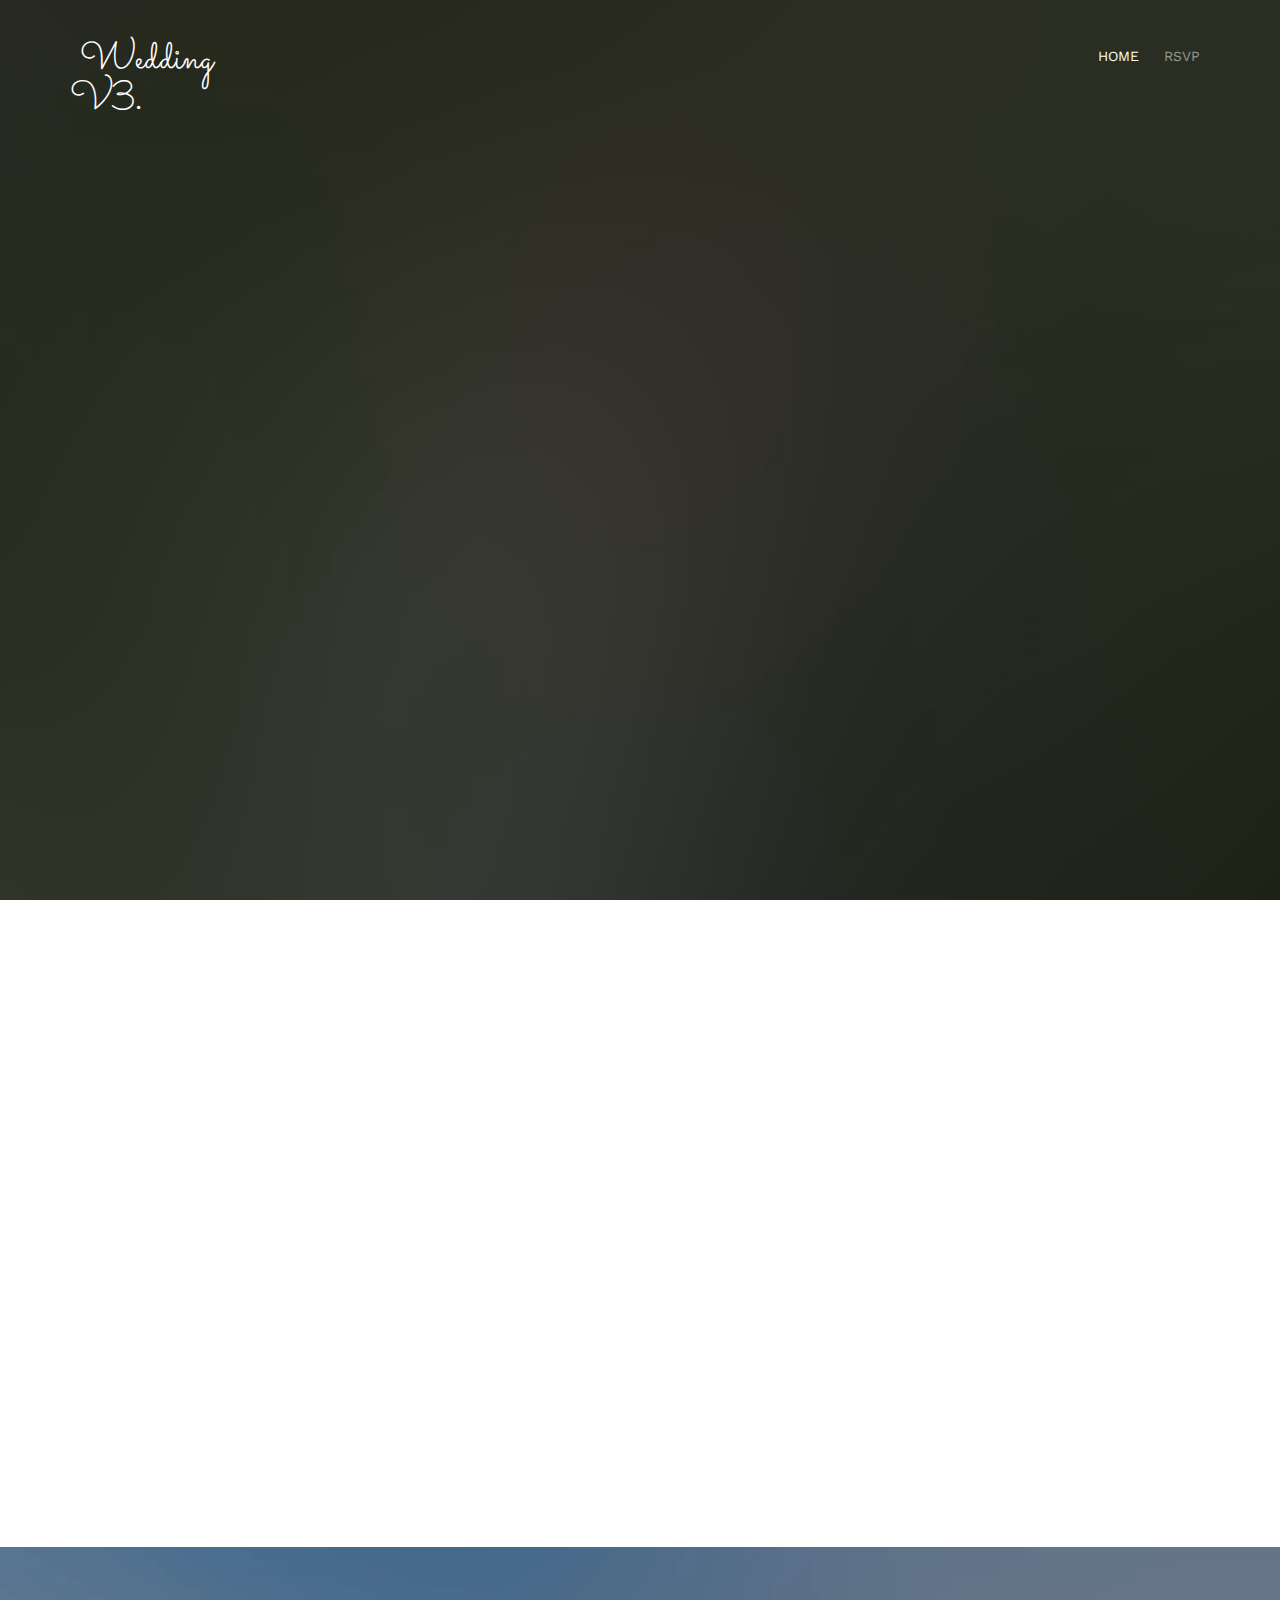
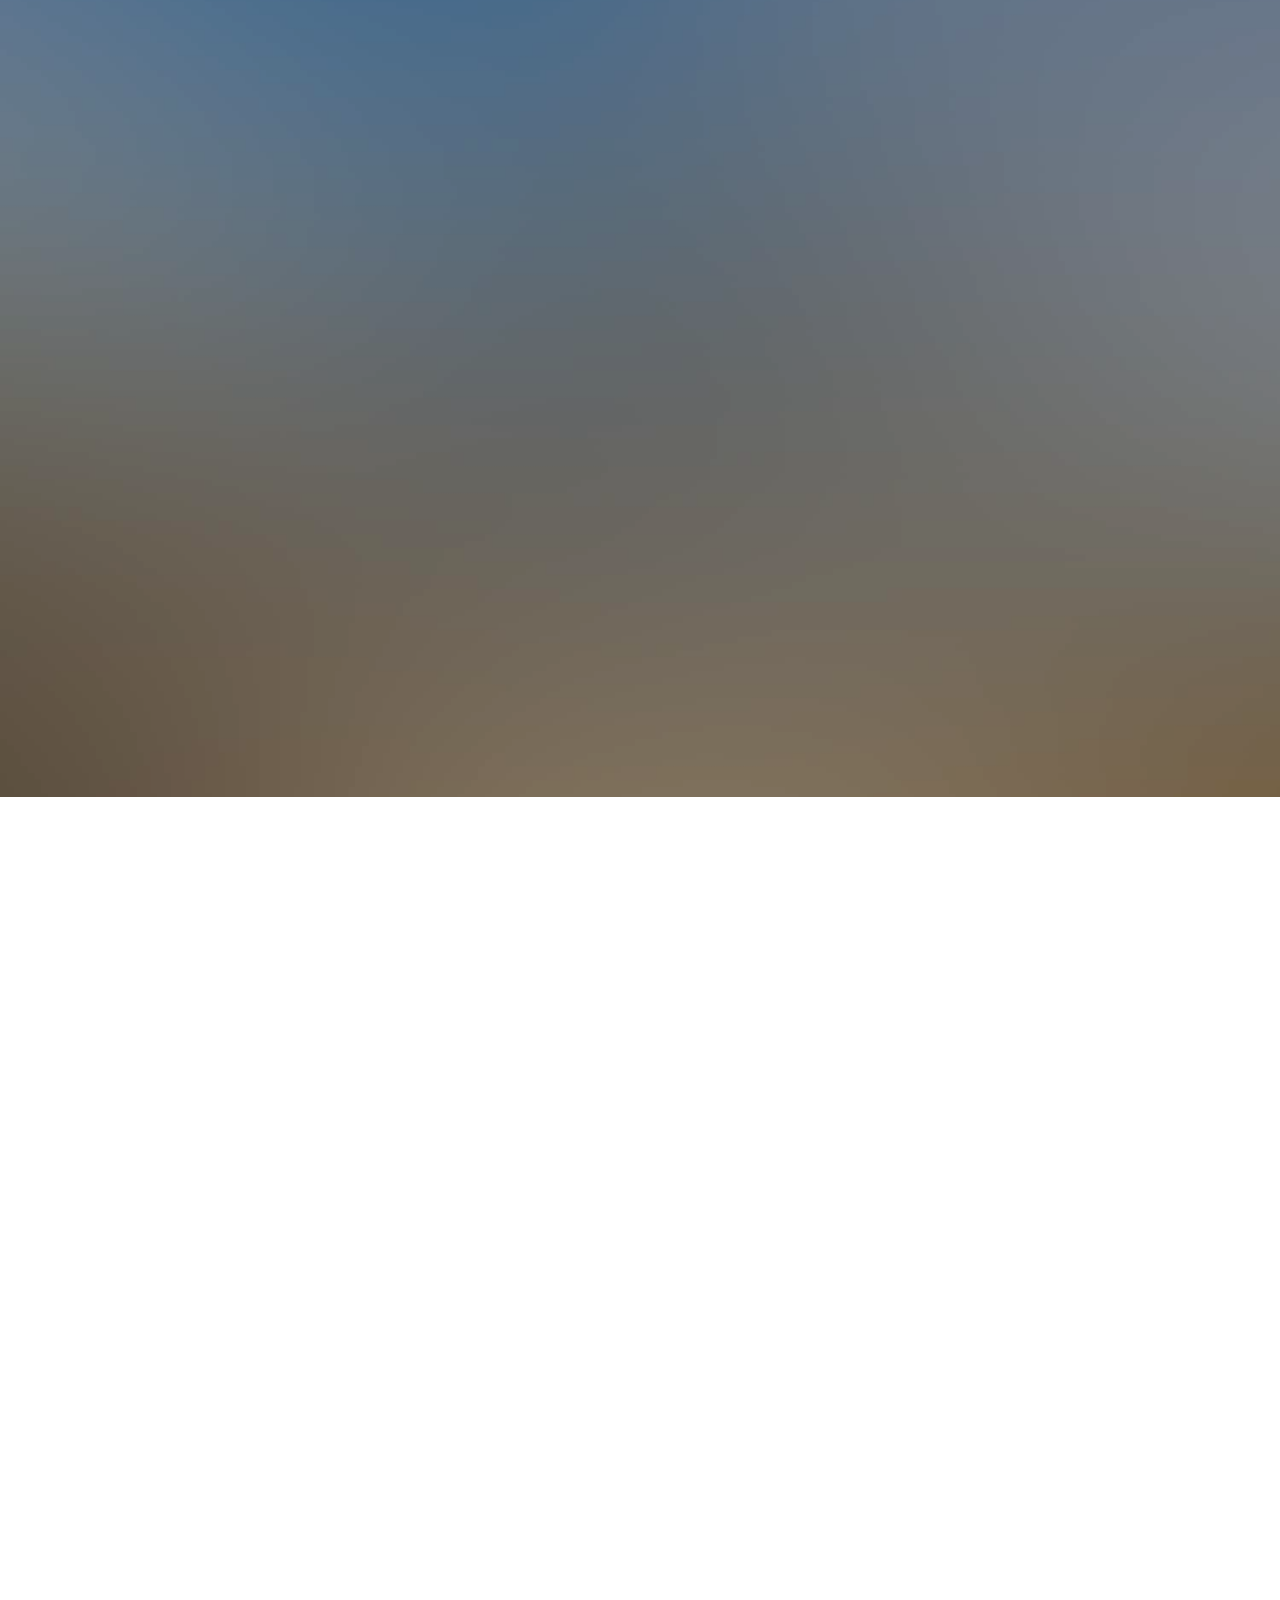
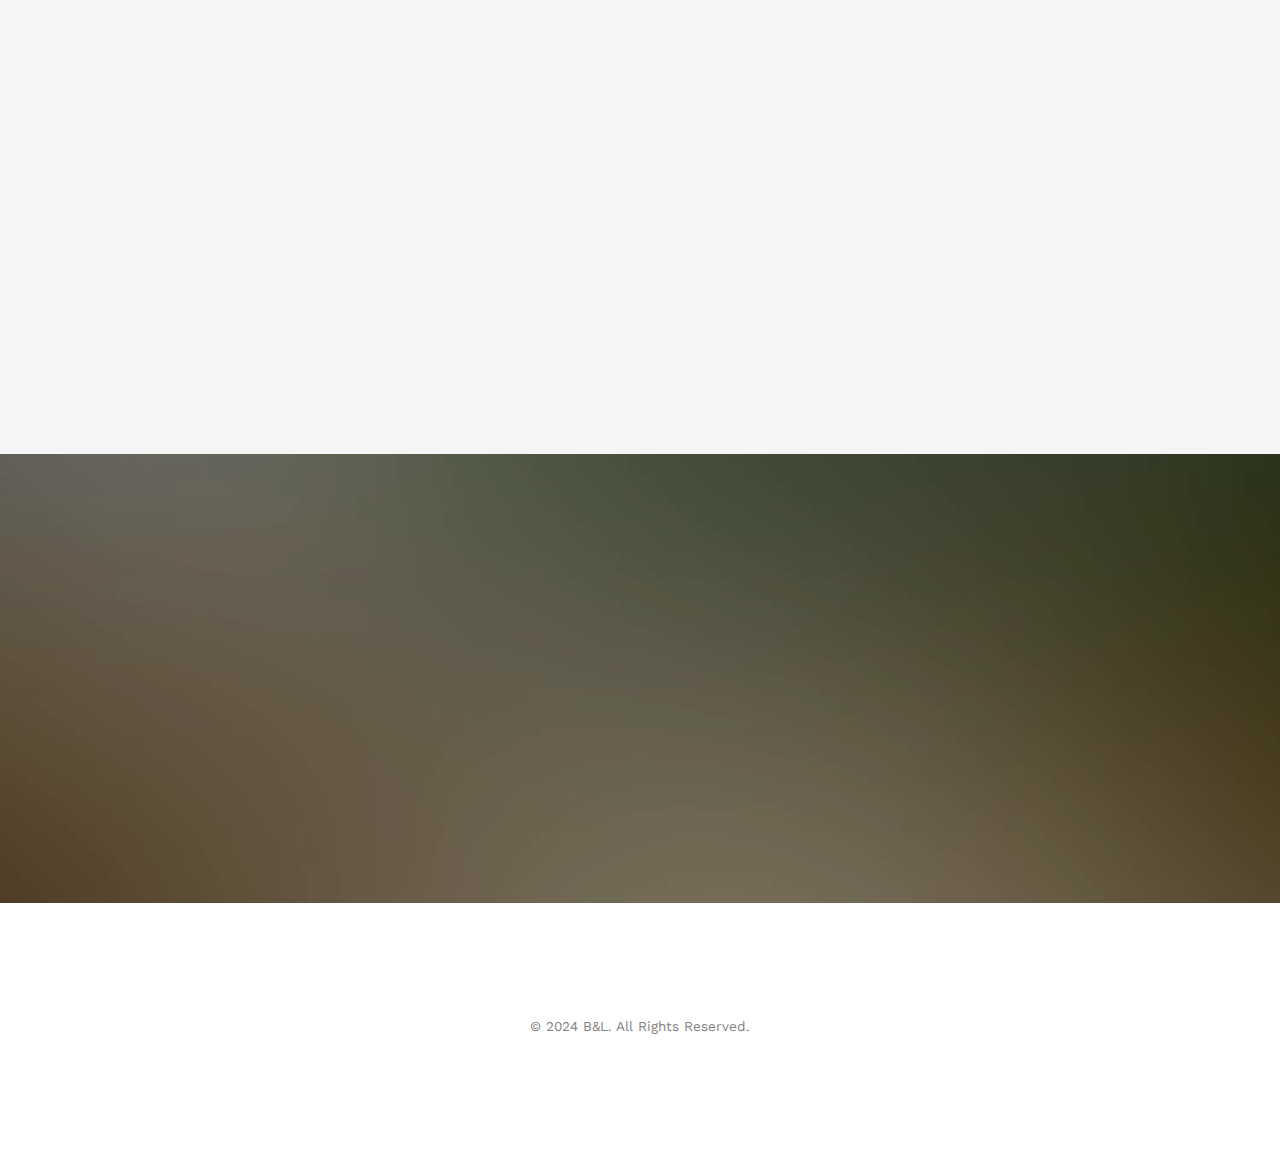
==== index.html @ 255bdff4 "Add files via upload" ====
<!DOCTYPE html>
<!--[if lt IE 7]>      <html class="no-js lt-ie9 lt-ie8 lt-ie7"> <![endif]-->
<!--[if IE 7]>         <html class="no-js lt-ie9 lt-ie8"> <![endif]-->
<!--[if IE 8]>         <html class="no-js lt-ie9"> <![endif]-->
<!--[if gt IE 8]><!--> <html class="no-js"> <!--<![endif]-->
	<head>
	<meta charset="utf-8">
	<meta http-equiv="X-UA-Compatible" content="IE=edge">
	<title>Ben & Laura</title>
	<meta name="viewport" content="width=device-width, initial-scale=1">
	<meta name="description" content="Free HTML5 Template by FREEHTML5.CO" />
	<meta name="keywords" content="free html5, free template, free bootstrap, html5, css3, mobile first, responsive" />
	<meta name="author" content="FREEHTML5.CO" />

  <!-- 
	//////////////////////////////////////////////////////

	FREE HTML5 TEMPLATE 
	DESIGNED & DEVELOPED by FREEHTML5.CO
		
	Website: 		http://freehtml5.co/
	Email: 			info@freehtml5.co
	Twitter: 		http://twitter.com/fh5co
	Facebook: 		https://www.facebook.com/fh5co

	//////////////////////////////////////////////////////
	 -->

  	<!-- Facebook and Twitter integration -->
	<meta property="og:title" content=""/>
	<meta property="og:image" content=""/>
	<meta property="og:url" content=""/>
	<meta property="og:site_name" content=""/>
	<meta property="og:description" content=""/>
	<meta name="twitter:title" content="" />
	<meta name="twitter:image" content="" />
	<meta name="twitter:url" content="" />
	<meta name="twitter:card" content="" />

	<link href='https://fonts.googleapis.com/css?family=Work+Sans:400,300,600,400italic,700' rel='stylesheet' type='text/css'>
	<link href="https://fonts.googleapis.com/css?family=Sacramento" rel="stylesheet">
	
	<!-- Animate.css -->
	<link rel="stylesheet" href="css/animate.css">
	<!-- Icomoon Icon Fonts-->
	<link rel="stylesheet" href="css/icomoon.css">
	<!-- Bootstrap  -->
	<link rel="stylesheet" href="css/bootstrap.css">

	<!-- Magnific Popup -->
	<link rel="stylesheet" href="css/magnific-popup.css">

	<!-- Owl Carousel  -->
	<link rel="stylesheet" href="css/owl.carousel.min.css">
	<link rel="stylesheet" href="css/owl.theme.default.min.css">

	<!-- Theme style  -->
	<link rel="stylesheet" href="css/style.css">

	<!-- Modernizr JS -->
	<script src="js/modernizr-2.6.2.min.js"></script>
	<!-- FOR IE9 below -->
	<!--[if lt IE 9]>
	<script src="js/respond.min.js"></script>
	<![endif]-->

	</head>
	<body>
		
	<div class="fh5co-loader"></div>
	
	<div id="page">
	<nav class="fh5co-nav" role="navigation">
		<div class="container">
			<div class="row">
				<div class="col-xs-2">
					<div id="fh5co-logo"><a href="index.html">Wedding V3<strong>.</strong></a></div>
				</div>
				<div class="col-xs-10 text-right menu-1">
					<ul>
						<li class="active"><a href="index.html">Home</a></li>
						
						<li><a href="contact.html">RSVP</a></li>
					</ul>
				</div>
			</div>
			
		</div>
	</nav>

	<header id="fh5co-header" class="fh5co-cover" role="banner" style="background-image:url(images/img_bg_2.jpg);" data-stellar-background-ratio="0.5">
		<div class="overlay"></div>
		<div class="container">
			<div class="row">
				<div class="col-md-8 col-md-offset-2 text-center">
					<div class="display-t">
						<div class="display-tc animate-box" data-animate-effect="fadeIn">
							<h1>Ben &amp; Laura</h1>
							<h2>We Are Getting Married</h2>
							<h4>Scroll down for more info!<h4>
							
						</div>
					</div>
				</div>
			</div>
		</div>
	</header>

	<div id="fh5co-couple">
		<div class="container">
			<div class="row">
				<div class="col-md-8 col-md-offset-2 text-center fh5co-heading animate-box">
					<h2>You're Invited!</h2>
					<h3>22nd August 2024, GG's Yard, Dumfries, Scotland</h3>
					<p>We invited you to celebrate our wedding</p>
				</div>
			</div>
			<div class="couple-wrap animate-box">
				<div class="couple-half">
					<div class="groom">
						<img src="images/groom.jpg" alt="groom" class="img-responsive">
					</div>
					<div class="desc-groom">
						<h3>Ben Knight</h3>
						<p>Text here</p>
					</div>
				</div>
				<p class="heart text-center"><i class="icon-heart2"></i></p>
				<div class="couple-half">
					<div class="bride">
						<img src="images/bride.jpg" alt="groom" class="img-responsive">
					</div>
					<div class="desc-bride">
						<h3>Laura Rutland</h3>
						<p>Text Here</p>
					</div>
				</div>
			</div>
		</div>
	</div>

	<div id="fh5co-event" class="fh5co-bg" style="background-image:url(images/img_bg_3.jpg);">
		<div class="overlay"></div>
		<div class="container">
			<div class="row">
				<div class="col-md-8 col-md-offset-2 text-center fh5co-heading animate-box">
					<span>Our Day</span>
					<h2>Wedding Events</h2>
				</div>
			</div>
			<div class="row">
				<div class="display-t">
					<div class="display-tc">
						<div class="col-md-10 col-md-offset-1">
							<div class="col-md-6 col-sm-6 text-center">
								<div class="event-wrap animate-box">
									<h3>Main Ceremony</h3>
									<div class="event-col">
										<i class="icon-clock"></i>
										<span>1:00 PM</span>
										<span>6:00 PM</span>
									</div>
									<div class="event-col">
										<i class="icon-calendar"></i>
										<span>Thursday 22</span>
										<span>August, 2024</span>
									</div>
									<p>Text Here</p>
								</div>
							</div>
							<div class="col-md-6 col-sm-6 text-center">
								<div class="event-wrap animate-box">
									<h3>Evening Party</h3>
									<div class="event-col">
										<i class="icon-clock"></i>
										<span>6:00 PM</span>
										<span>Late</span>
									</div>
									<div class="event-col">
										<i class="icon-calendar"></i>
										<span>Thursday 22</span>
										<span>August, 2024</span>
									</div>
									<p>Text here</p>
								</div>
							</div>
						</div>
					</div>
				</div>
			</div>
		</div>
	</div>

	<div id="fh5co-couple-story">
		<div class="container">
			<div class="row">
				<div class="col-md-8 col-md-offset-2 text-center fh5co-heading animate-box">
					<span>We Love Each Other</span>
					<h2>Our Story</h2>
					<p>Text here</p>
				</div>
			</div>
			<div class="row">
				<div class="col-md-12 col-md-offset-0">
					<ul class="timeline animate-box">
						<li class="animate-box">
							<div class="timeline-badge" style="background-image:url(images/couple-1.jpg);"></div>
							<div class="timeline-panel">
								<div class="timeline-heading">
									<h3 class="timeline-title">First We Meet</h3>
									<span class="date">Date</span>
								</div>
								<div class="timeline-body">
									<p>Text here</p>
								</div>
							</div>
						</li>
						<li class="timeline-inverted animate-box">
							<div class="timeline-badge" style="background-image:url(images/couple-2.jpg);"></div>
							<div class="timeline-panel">
								<div class="timeline-heading">
									<h3 class="timeline-title">First Date</h3>
									<span class="date">Date</span>
								</div>
								<div class="timeline-body">
									<p>Text here</p>
								</div>
							</div>
						</li>
						<li class="animate-box">
							<div class="timeline-badge" style="background-image:url(images/couple-3.jpg);"></div>
							<div class="timeline-panel">
								<div class="timeline-heading">
									<h3 class="timeline-title">In A Relationship</h3>
									<span class="date">Date</span>
								</div>
								<div class="timeline-body">
									<p>Text Here</p>
								</div>
							</div>
						</li>
			    	</ul>
				</div>
			</div>
		</div>
	</div>

	<div id="fh5co-gallery" class="fh5co-section-gray">
		<div class="container">
			<div class="row">
				<div class="col-md-8 col-md-offset-2 text-center fh5co-heading animate-box">
					<span>Our Memories</span>
					<h2>Gallery</h2>
					<p>Far far away, behind the word mountains, far from the countries Vokalia and Consonantia, there live the blind texts.</p>
				</div>
			</div>
			<div class="row row-bottom-padded-md">
				<div class="col-md-12">
					<ul id="fh5co-gallery-list">
						
						<li class="one-third animate-box" data-animate-effect="fadeIn" style="background-image: url(images/gallery-1.jpg); "> 
						<a href="images/gallery-1.jpg">
							<div class="case-studies-summary">
								<span>text</span>
								<h2>Two Glas of Juice</h2>
							</div>
						</a>
					</li>
					<li class="one-third animate-box" data-animate-effect="fadeIn" style="background-image: url(images/gallery-2.jpg); ">
						<a href="#" class="color-2">
							<div class="case-studies-summary">
								<span>text</span>
								<h2>Timer starts now!</h2>
							</div>
						</a>
					</li>


					<li class="one-third animate-box" data-animate-effect="fadeIn" style="background-image: url(images/gallery-3.jpg); ">
						<a href="#" class="color-3">
							<div class="case-studies-summary">
								<span>text</span>
								<h2>Beautiful sunset</h2>
							</div>
						</a>
					</li>
					<li class="one-third animate-box" data-animate-effect="fadeIn" style="background-image: url(images/gallery-4.jpg); ">
						<a href="#" class="color-4">
							<div class="case-studies-summary">
								<span>text</span>
								<h2>Company's Conference Room</h2>
							</div>
						</a>
					</li>

						<li class="one-third animate-box" data-animate-effect="fadeIn" style="background-image: url(images/gallery-5.jpg); ">
							<a href="#" class="color-3">
								<div class="case-studies-summary">
									<span>text</span>
									<h2>Useful baskets</h2>
								</div>
							</a>
						</li>
						<li class="one-third animate-box" data-animate-effect="fadeIn" style="background-image: url(images/gallery-6.jpg); ">
							<a href="#" class="color-4">
								<div class="case-studies-summary">
									<span>text</span>
									<h2>Skater man in the road</h2>
								</div>
							</a>
						</li>

						<li class="one-third animate-box" data-animate-effect="fadeIn" style="background-image: url(images/gallery-7.jpg); ">
							<a href="#" class="color-4">
								<div class="case-studies-summary">
									<span>text</span>
									<h2>Two Glas of Juice</h2>
								</div>
							</a>
						</li>

						<li class="one-third animate-box" data-animate-effect="fadeIn" style="background-image: url(images/gallery-8.jpg); "> 
							<a href="#" class="color-5">
								<div class="case-studies-summary">
									<span>text</span>
									<h2>Timer starts now!</h2>
								</div>
							</a>
						</li>
						<li class="one-third animate-box" data-animate-effect="fadeIn" style="background-image: url(images/gallery-9.jpg); ">
							<a href="#" class="color-6">
								<div class="case-studies-summary">
									<span>text</span>
									<h2>Beautiful sunset</h2>
								</div>
							</a>
						</li>
					</ul>		
				</div>
			</div>
		</div>
	</div>

	

	

	


	<div id="fh5co-started" class="fh5co-bg" style="background-image:url(images/img_bg_4.jpg);">
		<div class="overlay"></div>
		<div class="container">
			<div class="row animate-box">
				<div class="col-md-8 col-md-offset-2 text-center fh5co-heading">
					<h2>Are You Attending?</h2>
					<p>Please RSVP to let us know you're coming!</p>
				</div>
			</div>
			<div class="row animate-box">
				<div class="col-md-10 col-md-offset-1">
					<form class="form-inline">
												
						<div >
							 <a href="contact.html" class="btn btn-default btn-block">RSVP</a>
							
						</div>
					</form>
				</div>
			</div>
		</div>
	</div>

	<footer id="fh5co-footer" role="contentinfo">
		<div class="container">

			<div class="row copyright">
				<div class="col-md-12 text-center">
					<p>
						<small class="block">&copy; 2024 B&L. All Rights Reserved.</small> 
						
					</p>
					
				</div>
			</div>

		</div>
	</footer>
	</div>

	<div class="gototop js-top">
		<a href="#" class="js-gotop"><i class="icon-arrow-up"></i></a>
	</div>
	
	<!-- jQuery -->
	<script src="js/jquery.min.js"></script>
	<!-- jQuery Easing -->
	<script src="js/jquery.easing.1.3.js"></script>
	<!-- Bootstrap -->
	<script src="js/bootstrap.min.js"></script>
	<!-- Waypoints -->
	<script src="js/jquery.waypoints.min.js"></script>
	<!-- Carousel -->
	<script src="js/owl.carousel.min.js"></script>
	<!-- countTo -->
	<script src="js/jquery.countTo.js"></script>

	<!-- Stellar -->
	<script src="js/jquery.stellar.min.js"></script>
	<!-- Magnific Popup -->
	<script src="js/jquery.magnific-popup.min.js"></script>
	<script src="js/magnific-popup-options.js"></script>

	<!-- // <script src="https://cdnjs.cloudflare.com/ajax/libs/prism/0.0.1/prism.min.js"></script> -->
	<script src="js/simplyCountdown.js"></script>
	<!-- Main -->
	<script src="js/main.js"></script>

	<script>
    var d = new Date(new Date().getTime() + 200 * 120 * 120 * 2000);

    // default example
    simplyCountdown('.simply-countdown-one', {
        year: d.getFullYear(),
        month: d.getMonth() + 1,
        day: d.getDate()
    });

    //jQuery example
    $('#simply-countdown-losange').simplyCountdown({
        year: d.getFullYear(),
        month: d.getMonth() + 1,
        day: d.getDate(),
        enableUtc: false
    });
</script>

	</body>
</html>
---- css/icomoon.css ----
@font-face {
  font-family: 'icomoon';
  src:  url('../fonts/icomoon/icomoon.eot?6iuir');
  src:  url('../fonts/icomoon/icomoon.eot?6iuir#iefix') format('embedded-opentype'),
    url('../fonts/icomoon/icomoon.ttf?6iuir') format('truetype'),
    url('../fonts/icomoon/icomoon.woff?6iuir') format('woff'),
    url('../fonts/icomoon/icomoon.svg?6iuir#icomoon') format('svg');
  font-weight: normal;
  font-style: normal;
}

[class^="icon-"], [class*=" icon-"] {
  /* use !important to prevent issues with browser extensions that change fonts */
  font-family: 'icomoon' !important;
  speak: none;
  font-style: normal;
  font-weight: normal;
  font-variant: normal;
  text-transform: none;
  line-height: 1;

  /* Better Font Rendering =========== */
  -webkit-font-smoothing: antialiased;
  -moz-osx-font-smoothing: grayscale;
}

.icon-eye:before {
  content: "\e000";
}
.icon-paper-clip:before {
  content: "\e001";
}
.icon-mail:before {
  content: "\e002";
}
.icon-toggle:before {
  content: "\e003";
}
.icon-layout:before {
  content: "\e004";
}
.icon-link:before {
  content: "\e005";
}
.icon-bell:before {
  content: "\e006";
}
.icon-lock:before {
  content: "\e007";
}
.icon-unlock:before {
  content: "\e008";
}
.icon-ribbon:before {
  content: "\e009";
}
.icon-image:before {
  content: "\e010";
}
.icon-signal:before {
  content: "\e011";
}
.icon-target:before {
  content: "\e012";
}
.icon-clipboard:before {
  content: "\e013";
}
.icon-clock:before {
  content: "\e014";
}
.icon-watch:before {
  content: "\e015";
}
.icon-air-play:before {
  content: "\e016";
}
.icon-camera:before {
  content: "\e017";
}
.icon-video:before {
  content: "\e018";
}
.icon-disc:before {
  content: "\e019";
}
.icon-printer:before {
  content: "\e020";
}
.icon-monitor:before {
  content: "\e021";
}
.icon-server:before {
  content: "\e022";
}
.icon-cog:before {
  content: "\e023";
}
.icon-heart:before {
  content: "\e024";
}
.icon-paragraph:before {
  content: "\e025";
}
.icon-align-justify:before {
  content: "\e026";
}
.icon-align-left:before {
  content: "\e027";
}
.icon-align-center:before {
  content: "\e028";
}
.icon-align-right:before {
  content: "\e029";
}
.icon-book:before {
  content: "\e030";
}
.icon-layers:before {
  content: "\e031";
}
.icon-stack:before {
  content: "\e032";
}
.icon-stack-2:before {
  content: "\e033";
}
.icon-paper:before {
  content: "\e034";
}
.icon-paper-stack:before {
  content: "\e035";
}
.icon-search:before {
  content: "\e036";
}
.icon-zoom-in:before {
  content: "\e037";
}
.icon-zoom-out:before {
  content: "\e038";
}
.icon-reply:before {
  content: "\e039";
}
.icon-circle-plus:before {
  content: "\e040";
}
.icon-circle-minus:before {
  content: "\e041";
}
.icon-circle-check:before {
  content: "\e042";
}
.icon-circle-cross:before {
  content: "\e043";
}
.icon-square-plus:before {
  content: "\e044";
}
.icon-square-minus:before {
  content: "\e045";
}
.icon-square-check:before {
  content: "\e046";
}
.icon-square-cross:before {
  content: "\e047";
}
.icon-microphone:before {
  content: "\e048";
}
.icon-record:before {
  content: "\e049";
}
.icon-skip-back:before {
  content: "\e050";
}
.icon-rewind:before {
  content: "\e051";
}
.icon-play:before {
  content: "\e052";
}
.icon-pause:before {
  content: "\e053";
}
.icon-stop:before {
  content: "\e054";
}
.icon-fast-forward:before {
  content: "\e055";
}
.icon-skip-forward:before {
  content: "\e056";
}
.icon-shuffle:before {
  content: "\e057";
}
.icon-repeat:before {
  content: "\e058";
}
.icon-folder:before {
  content: "\e059";
}
.icon-umbrella:before {
  content: "\e060";
}
.icon-moon:before {
  content: "\e061";
}
.icon-thermometer:before {
  content: "\e062";
}
.icon-drop:before {
  content: "\e063";
}
.icon-sun:before {
  content: "\e064";
}
.icon-cloud:before {
  content: "\e065";
}
.icon-cloud-upload:before {
  content: "\e066";
}
.icon-cloud-download:before {
  content: "\e067";
}
.icon-upload:before {
  content: "\e068";
}
.icon-download:before {
  content: "\e069";
}
.icon-location:before {
  content: "\e070";
}
.icon-location-2:before {
  content: "\e071";
}
.icon-map:before {
  content: "\e072";
}
.icon-battery:before {
  content: "\e073";
}
.icon-head:before {
  content: "\e074";
}
.icon-briefcase:before {
  content: "\e075";
}
.icon-speech-bubble:before {
  content: "\e076";
}
.icon-anchor:before {
  content: "\e077";
}
.icon-globe:before {
  content: "\e078";
}
.icon-box:before {
  content: "\e079";
}
.icon-reload:before {
  content: "\e080";
}
.icon-share:before {
  content: "\e081";
}
.icon-marquee:before {
  content: "\e082";
}
.icon-marquee-plus:before {
  content: "\e083";
}
.icon-marquee-minus:before {
  content: "\e084";
}
.icon-tag:before {
  content: "\e085";
}
.icon-power:before {
  content: "\e086";
}
.icon-command:before {
  content: "\e087";
}
.icon-alt:before {
  content: "\e088";
}
.icon-esc:before {
  content: "\e089";
}
.icon-bar-graph:before {
  content: "\e090";
}
.icon-bar-graph-2:before {
  content: "\e091";
}
.icon-pie-graph:before {
  content: "\e092";
}
.icon-star:before {
  content: "\e093";
}
.icon-arrow-left:before {
  content: "\e094";
}
.icon-arrow-right:before {
  content: "\e095";
}
.icon-arrow-up:before {
  content: "\e096";
}
.icon-arrow-down:before {
  content: "\e097";
}
.icon-volume:before {
  content: "\e098";
}
.icon-mute:before {
  content: "\e099";
}
.icon-content-right:before {
  content: "\e100";
}
.icon-content-left:before {
  content: "\e101";
}
.icon-grid:before {
  content: "\e102";
}
.icon-grid-2:before {
  content: "\e103";
}
.icon-columns:before {
  content: "\e104";
}
.icon-loader:before {
  content: "\e105";
}
.icon-bag:before {
  content: "\e106";
}
.icon-ban:before {
  content: "\e107";
}
.icon-flag:before {
  content: "\e108";
}
.icon-trash:before {
  content: "\e109";
}
.icon-expand:before {
  content: "\e110";
}
.icon-contract:before {
  content: "\e111";
}
.icon-maximize:before {
  content: "\e112";
}
.icon-minimize:before {
  content: "\e113";
}
.icon-plus:before {
  content: "\e114";
}
.icon-minus:before {
  content: "\e115";
}
.icon-check:before {
  content: "\e116";
}
.icon-cross:before {
  content: "\e117";
}
.icon-move:before {
  content: "\e118";
}
.icon-delete:before {
  content: "\e119";
}
.icon-menu:before {
  content: "\e120";
}
.icon-archive:before {
  content: "\e121";
}
.icon-inbox:before {
  content: "\e122";
}
.icon-outbox:before {
  content: "\e123";
}
.icon-file:before {
  content: "\e124";
}
.icon-file-add:before {
  content: "\e125";
}
.icon-file-subtract:before {
  content: "\e126";
}
.icon-help:before {
  content: "\e127";
}
.icon-open:before {
  content: "\e128";
}
.icon-ellipsis:before {
  content: "\e129";
}
.icon-add-to-list:before {
  content: "\e900";
}
.icon-classic-computer:before {
  content: "\e901";
}
.icon-controller-fast-backward:before {
  content: "\e902";
}
.icon-creative-commons-attribution:before {
  content: "\e903";
}
.icon-creative-commons-noderivs:before {
  content: "\e904";
}
.icon-creative-commons-noncommercial-eu:before {
  content: "\e905";
}
.icon-creative-commons-noncommercial-us:before {
  content: "\e906";
}
.icon-creative-commons-public-domain:before {
  content: "\e907";
}
.icon-creative-commons-remix:before {
  content: "\e908";
}
.icon-creative-commons-share:before {
  content: "\e909";
}
.icon-creative-commons-sharealike:before {
  content: "\e90a";
}
.icon-creative-commons:before {
  content: "\e90b";
}
.icon-document-landscape:before {
  content: "\e90c";
}
.icon-remove-user:before {
  content: "\e90d";
}
.icon-warning:before {
  content: "\e90e";
}
.icon-arrow-bold-down:before {
  content: "\e90f";
}
.icon-arrow-bold-left:before {
  content: "\e910";
}
.icon-arrow-bold-right:before {
  content: "\e911";
}
.icon-arrow-bold-up:before {
  content: "\e912";
}
.icon-arrow-down2:before {
  content: "\e913";
}
.icon-arrow-left2:before {
  content: "\e914";
}
.icon-arrow-long-down:before {
  content: "\e915";
}
.icon-arrow-long-left:before {
  content: "\e916";
}
.icon-arrow-long-right:before {
  content: "\e917";
}
.icon-arrow-long-up:before {
  content: "\e918";
}
.icon-arrow-right2:before {
  content: "\e919";
}
.icon-arrow-up2:before {
  content: "\e91a";
}
.icon-arrow-with-circle-down:before {
  content: "\e91b";
}
.icon-arrow-with-circle-left:before {
  content: "\e91c";
}
.icon-arrow-with-circle-right:before {
  content: "\e91d";
}
.icon-arrow-with-circle-up:before {
  content: "\e91e";
}
.icon-bookmark:before {
  content: "\e91f";
}
.icon-bookmarks:before {
  content: "\e920";
}
.icon-chevron-down:before {
  content: "\e921";
}
.icon-chevron-left:before {
  content: "\e922";
}
.icon-chevron-right:before {
  content: "\e923";
}
.icon-chevron-small-down:before {
  content: "\e924";
}
.icon-chevron-small-left:before {
  content: "\e925";
}
.icon-chevron-small-right:before {
  content: "\e926";
}
.icon-chevron-small-up:before {
  content: "\e927";
}
.icon-chevron-thin-down:before {
  content: "\e928";
}
.icon-chevron-thin-left:before {
  content: "\e929";
}
.icon-chevron-thin-right:before {
  content: "\e92a";
}
.icon-chevron-thin-up:before {
  content: "\e92b";
}
.icon-chevron-up:before {
  content: "\e92c";
}
.icon-chevron-with-circle-down:before {
  content: "\e92d";
}
.icon-chevron-with-circle-left:before {
  content: "\e92e";
}
.icon-chevron-with-circle-right:before {
  content: "\e92f";
}
.icon-chevron-with-circle-up:before {
  content: "\e930";
}
.icon-cloud2:before {
  content: "\e931";
}
.icon-controller-fast-forward:before {
  content: "\e932";
}
.icon-controller-jump-to-start:before {
  content: "\e933";
}
.icon-controller-next:before {
  content: "\e934";
}
.icon-controller-paus:before {
  content: "\e935";
}
.icon-controller-play:before {
  content: "\e936";
}
.icon-controller-record:before {
  content: "\e937";
}
.icon-controller-stop:before {
  content: "\e938";
}
.icon-controller-volume:before {
  content: "\e939";
}
.icon-dot-single:before {
  content: "\e93a";
}
.icon-dots-three-horizontal:before {
  content: "\e93b";
}
.icon-dots-three-vertical:before {
  content: "\e93c";
}
.icon-dots-two-horizontal:before {
  content: "\e93d";
}
.icon-dots-two-vertical:before {
  content: "\e93e";
}
.icon-download2:before {
  content: "\e93f";
}
.icon-emoji-flirt:before {
  content: "\e940";
}
.icon-flow-branch:before {
  content: "\e941";
}
.icon-flow-cascade:before {
  content: "\e942";
}
.icon-flow-line:before {
  content: "\e943";
}
.icon-flow-parallel:before {
  content: "\e944";
}
.icon-flow-tree:before {
  content: "\e945";
}
.icon-install:before {
  content: "\e946";
}
.icon-layers2:before {
  content: "\e947";
}
.icon-open-book:before {
  content: "\e948";
}
.icon-resize-100:before {
  content: "\e949";
}
.icon-resize-full-screen:before {
  content: "\e94a";
}
.icon-save:before {
  content: "\e94b";
}
.icon-select-arrows:before {
  content: "\e94c";
}
.icon-sound-mute:before {
  content: "\e94d";
}
.icon-sound:before {
  content: "\e94e";
}
.icon-trash2:before {
  content: "\e94f";
}
.icon-triangle-down:before {
  content: "\e950";
}
.icon-triangle-left:before {
  content: "\e951";
}
.icon-triangle-right:before {
  content: "\e952";
}
.icon-triangle-up:before {
  content: "\e953";
}
.icon-uninstall:before {
  content: "\e954";
}
.icon-upload-to-cloud:before {
  content: "\e955";
}
.icon-upload2:before {
  content: "\e956";
}
.icon-add-user:before {
  content: "\e957";
}
.icon-address:before {
  content: "\e958";
}
.icon-adjust:before {
  content: "\e959";
}
.icon-air:before {
  content: "\e95a";
}
.icon-aircraft-landing:before {
  content: "\e95b";
}
.icon-aircraft-take-off:before {
  content: "\e95c";
}
.icon-aircraft:before {
  content: "\e95d";
}
.icon-align-bottom:before {
  content: "\e95e";
}
.icon-align-horizontal-middle:before {
  content: "\e95f";
}
.icon-align-left2:before {
  content: "\e960";
}
.icon-align-right2:before {
  content: "\e961";
}
.icon-align-top:before {
  content: "\e962";
}
.icon-align-vertical-middle:before {
  content: "\e963";
}
.icon-archive2:before {
  content: "\e964";
}
.icon-area-graph:before {
  content: "\e965";
}
.icon-attachment:before {
  content: "\e966";
}
.icon-awareness-ribbon:before {
  content: "\e967";
}
.icon-back-in-time:before {
  content: "\e968";
}
.icon-back:before {
  content: "\e969";
}
.icon-bar-graph2:before {
  content: "\e96a";
}
.icon-battery2:before {
  content: "\e96b";
}
.icon-beamed-note:before {
  content: "\e96c";
}
.icon-bell2:before {
  content: "\e96d";
}
.icon-blackboard:before {
  content: "\e96e";
}
.icon-block:before {
  content: "\e96f";
}
.icon-book2:before {
  content: "\e970";
}
.icon-bowl:before {
  content: "\e971";
}
.icon-box2:before {
  content: "\e972";
}
.icon-briefcase2:before {
  content: "\e973";
}
.icon-browser:before {
  content: "\e974";
}
.icon-brush:before {
  content: "\e975";
}
.icon-bucket:before {
  content: "\e976";
}
.icon-cake:before {
  content: "\e977";
}
.icon-calculator:before {
  content: "\e978";
}
.icon-calendar:before {
  content: "\e979";
}
.icon-camera2:before {
  content: "\e97a";
}
.icon-ccw:before {
  content: "\e97b";
}
.icon-chat:before {
  content: "\e97c";
}
.icon-check2:before {
  content: "\e97d";
}
.icon-circle-with-cross:before {
  content: "\e97e";
}
.icon-circle-with-minus:before {
  content: "\e97f";
}
.icon-circle-with-plus:before {
  content: "\e980";
}
.icon-circle:before {
  content: "\e981";
}
.icon-circular-graph:before {
  content: "\e982";
}
.icon-clapperboard:before {
  content: "\e983";
}
.icon-clipboard2:before {
  content: "\e984";
}
.icon-clock2:before {
  content: "\e985";
}
.icon-code:before {
  content: "\e986";
}
.icon-cog2:before {
  content: "\e987";
}
.icon-colours:before {
  content: "\e988";
}
.icon-compass:before {
  content: "\e989";
}
.icon-copy:before {
  content: "\e98a";
}
.icon-credit-card:before {
  content: "\e98b";
}
.icon-credit:before {
  content: "\e98c";
}
.icon-cross2:before {
  content: "\e98d";
}
.icon-cup:before {
  content: "\e98e";
}
.icon-cw:before {
  content: "\e98f";
}
.icon-cycle:before {
  content: "\e990";
}
.icon-database:before {
  content: "\e991";
}
.icon-dial-pad:before {
  content: "\e992";
}
.icon-direction:before {
  content: "\e993";
}
.icon-document:before {
  content: "\e994";
}
.icon-documents:before {
  content: "\e995";
}
.icon-drink:before {
  content: "\e996";
}
.icon-drive:before {
  content: "\e997";
}
.icon-drop2:before {
  content: "\e998";
}
.icon-edit:before {
  content: "\e999";
}
.icon-email:before {
  content: "\e99a";
}
.icon-emoji-happy:before {
  content: "\e99b";
}
.icon-emoji-neutral:before {
  content: "\e99c";
}
.icon-emoji-sad:before {
  content: "\e99d";
}
.icon-erase:before {
  content: "\e99e";
}
.icon-eraser:before {
  content: "\e99f";
}
.icon-export:before {
  content: "\e9a0";
}
.icon-eye2:before {
  content: "\e9a1";
}
.icon-feather:before {
  content: "\e9a2";
}
.icon-flag2:before {
  content: "\e9a3";
}
.icon-flash:before {
  content: "\e9a4";
}
.icon-flashlight:before {
  content: "\e9a5";
}
.icon-flat-brush:before {
  content: "\e9a6";
}
.icon-folder-images:before {
  content: "\e9a7";
}
.icon-folder-music:before {
  content: "\e9a8";
}
.icon-folder-video:before {
  content: "\e9a9";
}
.icon-folder2:before {
  content: "\e9aa";
}
.icon-forward:before {
  content: "\e9ab";
}
.icon-funnel:before {
  content: "\e9ac";
}
.icon-game-controller:before {
  content: "\e9ad";
}
.icon-gauge:before {
  content: "\e9ae";
}
.icon-globe2:before {
  content: "\e9af";
}
.icon-graduation-cap:before {
  content: "\e9b0";
}
.icon-grid2:before {
  content: "\e9b1";
}
.icon-hair-cross:before {
  content: "\e9b2";
}
.icon-hand:before {
  content: "\e9b3";
}
.icon-heart-outlined:before {
  content: "\e9b4";
}
.icon-heart2:before {
  content: "\e9b5";
}
.icon-help-with-circle:before {
  content: "\e9b6";
}
.icon-help2:before {
  content: "\e9b7";
}
.icon-home:before {
  content: "\e9b8";
}
.icon-hour-glass:before {
  content: "\e9b9";
}
.icon-image-inverted:before {
  content: "\e9ba";
}
.icon-image2:before {
  content: "\e9bb";
}
.icon-images:before {
  content: "\e9bc";
}
.icon-inbox2:before {
  content: "\e9bd";
}
.icon-infinity:before {
  content: "\e9be";
}
.icon-info-with-circle:before {
  content: "\e9bf";
}
.icon-info:before {
  content: "\e9c0";
}
.icon-key:before {
  content: "\e9c1";
}
.icon-keyboard:before {
  content: "\e9c2";
}
.icon-lab-flask:before {
  content: "\e9c3";
}
.icon-landline:before {
  content: "\e9c4";
}
.icon-language:before {
  content: "\e9c5";
}
.icon-laptop:before {
  content: "\e9c6";
}
.icon-leaf:before {
  content: "\e9c7";
}
.icon-level-down:before {
  content: "\e9c8";
}
.icon-level-up:before {
  content: "\e9c9";
}
.icon-lifebuoy:before {
  content: "\e9ca";
}
.icon-light-bulb:before {
  content: "\e9cb";
}
.icon-light-down:before {
  content: "\e9cc";
}
.icon-light-up:before {
  content: "\e9cd";
}
.icon-line-graph:before {
  content: "\e9ce";
}
.icon-link2:before {
  content: "\e9cf";
}
.icon-list:before {
  content: "\e9d0";
}
.icon-location-pin:before {
  content: "\e9d1";
}
.icon-location2:before {
  content: "\e9d2";
}
.icon-lock-open:before {
  content: "\e9d3";
}
.icon-lock2:before {
  content: "\e9d4";
}
.icon-log-out:before {
  content: "\e9d5";
}
.icon-login:before {
  content: "\e9d6";
}
.icon-loop:before {
  content: "\e9d7";
}
.icon-magnet:before {
  content: "\e9d8";
}
.icon-magnifying-glass:before {
  content: "\e9d9";
}
.icon-mail2:before {
  content: "\e9da";
}
.icon-man:before {
  content: "\e9db";
}
.icon-map2:before {
  content: "\e9dc";
}
.icon-mask:before {
  content: "\e9dd";
}
.icon-medal:before {
  content: "\e9de";
}
.icon-megaphone:before {
  content: "\e9df";
}
.icon-menu2:before {
  content: "\e9e0";
}
.icon-message:before {
  content: "\e9e1";
}
.icon-mic:before {
  content: "\e9e2";
}
.icon-minus2:before {
  content: "\e9e3";
}
.icon-mobile:before {
  content: "\e9e4";
}
.icon-modern-mic:before {
  content: "\e9e5";
}
.icon-moon2:before {
  content: "\e9e6";
}
.icon-mouse:before {
  content: "\e9e7";
}
.icon-music:before {
  content: "\e9e8";
}
.icon-network:before {
  content: "\e9e9";
}
.icon-new-message:before {
  content: "\e9ea";
}
.icon-new:before {
  content: "\e9eb";
}
.icon-news:before {
  content: "\e9ec";
}
.icon-note:before {
  content: "\e9ed";
}
.icon-notification:before {
  content: "\e9ee";
}
.icon-old-mobile:before {
  content: "\e9ef";
}
.icon-old-phone:before {
  content: "\e9f0";
}
.icon-palette:before {
  content: "\e9f1";
}
.icon-paper-plane:before {
  content: "\e9f2";
}
.icon-pencil:before {
  content: "\e9f3";
}
.icon-phone:before {
  content: "\e9f4";
}
.icon-pie-chart:before {
  content: "\e9f5";
}
.icon-pin:before {
  content: "\e9f6";
}
.icon-plus2:before {
  content: "\e9f7";
}
.icon-popup:before {
  content: "\e9f8";
}
.icon-power-plug:before {
  content: "\e9f9";
}
.icon-price-ribbon:before {
  content: "\e9fa";
}
.icon-price-tag:before {
  content: "\e9fb";
}
.icon-print:before {
  content: "\e9fc";
}
.icon-progress-empty:before {
  content: "\e9fd";
}
.icon-progress-full:before {
  content: "\e9fe";
}
.icon-progress-one:before {
  content: "\e9ff";
}
.icon-progress-two:before {
  content: "\ea00";
}
.icon-publish:before {
  content: "\ea01";
}
.icon-quote:before {
  content: "\ea02";
}
.icon-radio:before {
  content: "\ea03";
}
.icon-reply-all:before {
  content: "\ea04";
}
.icon-reply2:before {
  content: "\ea05";
}
.icon-retweet:before {
  content: "\ea06";
}
.icon-rocket:before {
  content: "\ea07";
}
.icon-round-brush:before {
  content: "\ea08";
}
.icon-rss:before {
  content: "\ea09";
}
.icon-ruler:before {
  content: "\ea0a";
}
.icon-scissors:before {
  content: "\ea0b";
}
.icon-share-alternitive:before {
  content: "\ea0c";
}
.icon-share2:before {
  content: "\ea0d";
}
.icon-shareable:before {
  content: "\ea0e";
}
.icon-shield:before {
  content: "\ea0f";
}
.icon-shop:before {
  content: "\ea10";
}
.icon-shopping-bag:before {
  content: "\ea11";
}
.icon-shopping-basket:before {
  content: "\ea12";
}
.icon-shopping-cart:before {
  content: "\ea13";
}
.icon-shuffle2:before {
  content: "\ea14";
}
.icon-signal2:before {
  content: "\ea15";
}
.icon-sound-mix:before {
  content: "\ea16";
}
.icon-sports-club:before {
  content: "\ea17";
}
.icon-spreadsheet:before {
  content: "\ea18";
}
.icon-squared-cross:before {
  content: "\ea19";
}
.icon-squared-minus:before {
  content: "\ea1a";
}
.icon-squared-plus:before {
  content: "\ea1b";
}
.icon-star-outlined:before {
  content: "\ea1c";
}
.icon-star2:before {
  content: "\ea1d";
}
.icon-stopwatch:before {
  content: "\ea1e";
}
.icon-suitcase:before {
  content: "\ea1f";
}
.icon-swap:before {
  content: "\ea20";
}
.icon-sweden:before {
  content: "\ea21";
}
.icon-switch:before {
  content: "\ea22";
}
.icon-tablet:before {
  content: "\ea23";
}
.icon-tag2:before {
  content: "\ea24";
}
.icon-text-document-inverted:before {
  content: "\ea25";
}
.icon-text-document:before {
  content: "\ea26";
}
.icon-text:before {
  content: "\ea27";
}
.icon-thermometer2:before {
  content: "\ea28";
}
.icon-thumbs-down:before {
  content: "\ea29";
}
.icon-thumbs-up:before {
  content: "\ea2a";
}
.icon-thunder-cloud:before {
  content: "\ea2b";
}
.icon-ticket:before {
  content: "\ea2c";
}
.icon-time-slot:before {
  content: "\ea2d";
}
.icon-tools:before {
  content: "\ea2e";
}
.icon-traffic-cone:before {
  content: "\ea2f";
}
.icon-tree:before {
  content: "\ea30";
}
.icon-trophy:before {
  content: "\ea31";
}
.icon-tv:before {
  content: "\ea32";
}
.icon-typing:before {
  content: "\ea33";
}
.icon-unread:before {
  content: "\ea34";
}
.icon-untag:before {
  content: "\ea35";
}
.icon-user:before {
  content: "\ea36";
}
.icon-users:before {
  content: "\ea37";
}
.icon-v-card:before {
  content: "\ea38";
}
.icon-video2:before {
  content: "\ea39";
}
.icon-vinyl:before {
  content: "\ea3a";
}
.icon-voicemail:before {
  content: "\ea3b";
}
.icon-wallet:before {
  content: "\ea3c";
}
.icon-water:before {
  content: "\ea3d";
}
.icon-px-with-circle:before {
  content: "\ea3e";
}
.icon-px:before {
  content: "\ea3f";
}
.icon-basecamp:before {
  content: "\ea40";
}
.icon-behance:before {
  content: "\ea41";
}
.icon-creative-cloud:before {
  content: "\ea42";
}
.icon-dropbox:before {
  content: "\ea43";
}
.icon-evernote:before {
  content: "\ea44";
}
.icon-flattr:before {
  content: "\ea45";
}
.icon-foursquare:before {
  content: "\ea46";
}
.icon-google-drive:before {
  content: "\ea47";
}
.icon-google-hangouts:before {
  content: "\ea48";
}
.icon-grooveshark:before {
  content: "\ea49";
}
.icon-icloud:before {
  content: "\ea4a";
}
.icon-mixi:before {
  content: "\ea4b";
}
.icon-onedrive:before {
  content: "\ea4c";
}
.icon-paypal:before {
  content: "\ea4d";
}
.icon-picasa:before {
  content: "\ea4e";
}
.icon-qq:before {
  content: "\ea4f";
}
.icon-rdio-with-circle:before {
  content: "\ea50";
}
.icon-renren:before {
  content: "\ea51";
}
.icon-scribd:before {
  content: "\ea52";
}
.icon-sina-weibo:before {
  content: "\ea53";
}
.icon-skype-with-circle:before {
  content: "\ea54";
}
.icon-skype:before {
  content: "\ea55";
}
.icon-slideshare:before {
  content: "\ea56";
}
.icon-smashing:before {
  content: "\ea57";
}
.icon-soundcloud:before {
  content: "\ea58";
}
.icon-spotify-with-circle:before {
  content: "\ea59";
}
.icon-spotify:before {
  content: "\ea5a";
}
.icon-swarm:before {
  content: "\ea5b";
}
.icon-vine-with-circle:before {
  content: "\ea5c";
}
.icon-vine:before {
  content: "\ea5d";
}
.icon-vk-alternitive:before {
  content: "\ea5e";
}
.icon-vk-with-circle:before {
  content: "\ea5f";
}
.icon-vk:before {
  content: "\ea60";
}
.icon-xing-with-circle:before {
  content: "\ea61";
}
.icon-xing:before {
  content: "\ea62";
}
.icon-yelp:before {
  content: "\ea63";
}
.icon-dribbble-with-circle:before {
  content: "\ea64";
}
.icon-dribbble:before {
  content: "\ea65";
}
.icon-facebook-with-circle:before {
  content: "\ea66";
}
.icon-facebook:before {
  content: "\ea67";
}
.icon-flickr-with-circle:before {
  content: "\ea68";
}
.icon-flickr:before {
  content: "\ea69";
}
.icon-github-with-circle:before {
  content: "\ea6a";
}
.icon-github:before {
  content: "\ea6b";
}
.icon-google-with-circle:before {
  content: "\ea6c";
}
.icon-google:before {
  content: "\ea6d";
}
.icon-instagram-with-circle:before {
  content: "\ea6e";
}
.icon-instagram:before {
  content: "\ea6f";
}
.icon-lastfm-with-circle:before {
  content: "\ea70";
}
.icon-lastfm:before {
  content: "\ea71";
}
.icon-linkedin-with-circle:before {
  content: "\ea72";
}
.icon-linkedin:before {
  content: "\ea73";
}
.icon-pinterest-with-circle:before {
  content: "\ea74";
}
.icon-pinterest:before {
  content: "\ea75";
}
.icon-rdio:before {
  content: "\ea76";
}
.icon-stumbleupon-with-circle:before {
  content: "\ea77";
}
.icon-stumbleupon:before {
  content: "\ea78";
}
.icon-tumblr-with-circle:before {
  content: "\ea79";
}
.icon-tumblr:before {
  content: "\ea7a";
}
.icon-twitter-with-circle:before {
  content: "\ea7b";
}
.icon-twitter:before {
  content: "\ea7c";
}
.icon-vimeo-with-circle:before {
  content: "\ea7d";
}
.icon-vimeo:before {
  content: "\ea7e";
}
.icon-youtube-with-circle:before {
  content: "\ea7f";
}
.icon-youtube:before {
  content: "\ea80";
}
---- css/style.css ----
@font-face {
  font-family: 'icomoon';
  src: url("../fonts/icomoon/icomoon.eot?srf3rx");
  src: url("../fonts/icomoon/icomoon.eot?srf3rx#iefix") format("embedded-opentype"), url("../fonts/icomoon/icomoon.ttf?srf3rx") format("truetype"), url("../fonts/icomoon/icomoon.woff?srf3rx") format("woff"), url("../fonts/icomoon/icomoon.svg?srf3rx#icomoon") format("svg");
  font-weight: normal;
  font-style: normal;
}
/* =======================================================
*
* 	Template Style 
*
* ======================================================= */
body {
  font-family: "Work Sans", Arial, sans-serif;
  font-weight: 400;
  font-size: 16px;
  line-height: 1.7;
  color: #828282;
  background: #fff;
}

#page {
  position: relative;
  overflow-x: hidden;
  width: 100%;
  height: 100%;
  -webkit-transition: 0.5s;
  -o-transition: 0.5s;
  transition: 0.5s;
}
.offcanvas #page {
  overflow: hidden;
  position: absolute;
}
.offcanvas #page:after {
  -webkit-transition: 2s;
  -o-transition: 2s;
  transition: 2s;
  position: absolute;
  top: 0;
  right: 0;
  bottom: 0;
  left: 0;
  z-index: 101;
  background: rgba(0, 0, 0, 0.7);
  content: "";
}

a {
  color: #be5434;
  -webkit-transition: 0.5s;
  -o-transition: 0.5s;
  transition: 0.5s;
}
a:hover, a:active, a:focus {
  color: #be5434;
  outline: none;
  text-decoration: none;
}

p {
  margin-bottom: 20px;
}

h1, h2, h3, h4, h5, h6, figure {
  color: #000;
  font-family: "Work Sans", Arial, sans-serif;
  font-weight: 400;
  margin: 0 0 20px 0;
}

::-webkit-selection {
  color: #fff;
  background: #be5434;
}

::-moz-selection {
  color: #fff;
  background: #be5434;
}

::selection {
  color: #fff;
  background: #be5434;
}

.fh5co-nav {
  position: absolute;
  top: 0;
  margin: 0;
  padding: 0;
  width: 100%;
  padding: 40px 0;
  z-index: 1001;
}
@media screen and (max-width: 768px) {
  .fh5co-nav {
    padding: 20px 0;
  }
}
.fh5co-nav #fh5co-logo {
  font-size: 40px;
  margin: 0;
  padding: 0;
  line-height: 40px;
  font-family: "Sacramento", Arial, serif;
}
.fh5co-nav a {
  padding: 5px 10px;
  color: #fff;
}
@media screen and (max-width: 768px) {
  .fh5co-nav .menu-1, .fh5co-nav .menu-2 {
    display: none;
  }
}
.fh5co-nav ul {
  padding: 0;
  margin: 2px 0 0 0;
}
.fh5co-nav ul li {
  padding: 0;
  margin: 0;
  list-style: none;
  display: inline;
}
.fh5co-nav ul li a {
  font-size: 14px;
  padding: 30px 10px;
  text-transform: uppercase;
  color: rgba(255, 255, 255, 0.5);
  -webkit-transition: 0.5s;
  -o-transition: 0.5s;
  transition: 0.5s;
}
.fh5co-nav ul li a:hover, .fh5co-nav ul li a:focus, .fh5co-nav ul li a:active {
  color: white;
}
.fh5co-nav ul li.has-dropdown {
  position: relative;
}
.fh5co-nav ul li.has-dropdown .dropdown {
  width: 130px;
  -webkit-box-shadow: 0px 14px 33px -9px rgba(0, 0, 0, 0.75);
  -moz-box-shadow: 0px 14px 33px -9px rgba(0, 0, 0, 0.75);
  box-shadow: 0px 14px 33px -9px rgba(0, 0, 0, 0.75);
  z-index: 1002;
  visibility: hidden;
  opacity: 0;
  position: absolute;
  top: 40px;
  left: 0;
  text-align: left;
  background: #fff;
  padding: 20px;
  -webkit-border-radius: 4px;
  -moz-border-radius: 4px;
  -ms-border-radius: 4px;
  border-radius: 4px;
  -webkit-transition: 0s;
  -o-transition: 0s;
  transition: 0s;
}
.fh5co-nav ul li.has-dropdown .dropdown:before {
  bottom: 100%;
  left: 40px;
  border: solid transparent;
  content: " ";
  height: 0;
  width: 0;
  position: absolute;
  pointer-events: none;
  border-bottom-color: #fff;
  border-width: 8px;
  margin-left: -8px;
}
.fh5co-nav ul li.has-dropdown .dropdown li {
  display: block;
  margin-bottom: 7px;
}
.fh5co-nav ul li.has-dropdown .dropdown li:last-child {
  margin-bottom: 0;
}
.fh5co-nav ul li.has-dropdown .dropdown li a {
  padding: 2px 0;
  display: block;
  color: #999999;
  line-height: 1.2;
  text-transform: none;
  font-size: 15px;
}
.fh5co-nav ul li.has-dropdown .dropdown li a:hover {
  color: #000;
}
.fh5co-nav ul li.has-dropdown:hover a, .fh5co-nav ul li.has-dropdown:focus a {
  color: #fff;
}
.fh5co-nav ul li.btn-cta a {
  color: #be5434;
}
.fh5co-nav ul li.btn-cta a span {
  background: #fff;
  padding: 4px 20px;
  display: -moz-inline-stack;
  display: inline-block;
  zoom: 1;
  *display: inline;
  -webkit-transition: 0.3s;
  -o-transition: 0.3s;
  transition: 0.3s;
  -webkit-border-radius: 100px;
  -moz-border-radius: 100px;
  -ms-border-radius: 100px;
  border-radius: 100px;
}
.fh5co-nav ul li.btn-cta a:hover span {
  -webkit-box-shadow: 0px 14px 20px -9px rgba(0, 0, 0, 0.75);
  -moz-box-shadow: 0px 14px 20px -9px rgba(0, 0, 0, 0.75);
  box-shadow: 0px 14px 20px -9px rgba(0, 0, 0, 0.75);
}
.fh5co-nav ul li.active > a {
  color: #fff !important;
}

#fh5co-counter,
#fh5co-event,
.fh5co-bg {
  background-size: cover;
  background-position: top center;
  background-repeat: no-repeat;
  position: relative;
}

.fh5co-bg {
  background-position: center center;
  width: 100%;
  float: left;
  position: relative;
}

.fh5co-video {
  height: 450px;
  overflow: hidden;
  -webkit-border-radius: 7px;
  -moz-border-radius: 7px;
  -ms-border-radius: 7px;
  border-radius: 7px;
}
.fh5co-video a {
  z-index: 1001;
  position: absolute;
  top: 50%;
  left: 50%;
  margin-top: -45px;
  margin-left: -45px;
  width: 90px;
  height: 90px;
  display: table;
  text-align: center;
  background: #fff;
  -webkit-box-shadow: 0px 14px 30px -15px rgba(0, 0, 0, 0.75);
  -moz-box-shadow: 0px 14px 30px -15px rgba(0, 0, 0, 0.75);
  box-shadow: 0px 14px 30px -15px rgba(0, 0, 0, 0.75);
  -webkit-border-radius: 50%;
  -moz-border-radius: 50%;
  -ms-border-radius: 50%;
  border-radius: 50%;
}
.fh5co-video a i {
  text-align: center;
  display: table-cell;
  vertical-align: middle;
  font-size: 40px;
}
.fh5co-video .overlay {
  position: absolute;
  top: 0;
  left: 0;
  right: 0;
  bottom: 0;
  background: rgba(0, 0, 0, 0.5);
  -webkit-transition: 0.5s;
  -o-transition: 0.5s;
  transition: 0.5s;
}
.fh5co-video:hover .overlay {
  background: rgba(0, 0, 0, 0.7);
}
.fh5co-video:hover a {
  position: relative;
  -webkit-transform: scale(1.2);
  -moz-transform: scale(1.2);
  -ms-transform: scale(1.2);
  -o-transform: scale(1.2);
  transform: scale(1.2);
}

.fh5co-cover {
  height: 900px;
  background-size: cover;
  background-repeat: no-repeat;
  position: relative;
  width: 100%;
}
.fh5co-cover .overlay {
  z-index: 0;
  position: absolute;
  bottom: 0;
  top: 0;
  left: 0;
  right: 0;
  background: rgba(0, 0, 0, 0.5);
}
.fh5co-cover > .fh5co-container {
  position: relative;
  z-index: 10;
}
@media screen and (max-width: 768px) {
  .fh5co-cover {
    height: 600px;
  }
}
.fh5co-cover .display-t,
.fh5co-cover .display-tc {
  height: 900px;
  display: table;
  width: 100%;
}
@media screen and (max-width: 768px) {
  .fh5co-cover .display-t,
  .fh5co-cover .display-tc {
    height: 600px;
  }
}
.fh5co-cover.fh5co-cover-sm {
  height: 600px;
}
@media screen and (max-width: 768px) {
  .fh5co-cover.fh5co-cover-sm {
    height: 400px;
  }
}
.fh5co-cover.fh5co-cover-sm .display-t,
.fh5co-cover.fh5co-cover-sm .display-tc {
  height: 600px;
  display: table;
  width: 100%;
}
@media screen and (max-width: 768px) {
  .fh5co-cover.fh5co-cover-sm .display-t,
  .fh5co-cover.fh5co-cover-sm .display-tc {
    height: 400px;
  }
}

#fh5co-counter,
#fh5co-event {
  height: 850px;
  float: left;
}
#fh5co-counter .display-t,
#fh5co-counter .display-tc,
#fh5co-event .display-t,
#fh5co-event .display-tc {
  height: 700px;
  display: table;
  width: 100%;
}
#fh5co-counter .fh5co-heading h2,
#fh5co-event .fh5co-heading h2 {
  color: #fff;
}
#fh5co-counter .fh5co-heading span,
#fh5co-event .fh5co-heading span {
  color: rgba(255, 255, 255, 0.5);
  text-transform: uppercase;
  font-size: 13px;
  letter-spacing: 2px;
  font-weight: 600;
}
#fh5co-counter .overlay,
#fh5co-event .overlay {
  position: absolute;
  top: 0;
  left: 0;
  right: 0;
  bottom: 0;
  background: rgba(0, 0, 0, 0.4);
}
@media screen and (max-width: 768px) {
  #fh5co-counter,
  #fh5co-event {
    height: inherit;
    padding: 7em 0;
  }
  #fh5co-counter .display-t,
  #fh5co-counter .display-tc,
  #fh5co-event .display-t,
  #fh5co-event .display-tc {
    height: inherit;
  }
}
#fh5co-counter .event-wrap,
#fh5co-event .event-wrap {
  border: 2px solid rgba(255, 255, 255, 0.5);
  background: rgba(255, 255, 255, 0.1);
  padding: 30px;
  width: 100%;
  float: left;
  -webkit-border-radius: 4px;
  -moz-border-radius: 4px;
  -ms-border-radius: 4px;
  border-radius: 4px;
}
@media screen and (max-width: 768px) {
  #fh5co-counter .event-wrap,
  #fh5co-event .event-wrap {
    margin-bottom: 10px;
  }
}
#fh5co-counter .event-wrap h3,
#fh5co-event .event-wrap h3 {
  font-size: 20px;
  color: #fff;
  border-bottom: 1px solid rgba(255, 255, 255, 0.5);
  display: block;
  padding-bottom: 20px;
  text-transform: uppercase;
  letter-spacing: 2px;
}
#fh5co-counter .event-wrap p, #fh5co-counter .event-wrap span,
#fh5co-event .event-wrap p,
#fh5co-event .event-wrap span {
  display: block;
  color: rgba(255, 255, 255, 0.8);
}
#fh5co-counter .event-wrap i,
#fh5co-event .event-wrap i {
  color: white;
  font-size: 20px;
}
#fh5co-counter .event-wrap .event-col,
#fh5co-event .event-wrap .event-col {
  width: 50%;
  float: left;
  margin-bottom: 30px;
}

#fh5co-counter {
  height: 600px;
}
@media screen and (max-width: 768px) {
  #fh5co-counter {
    height: auto;
  }
}

.timeline {
  list-style: none;
  padding: 20px 0 20px;
  position: relative;
}
.timeline:before {
  top: 0;
  bottom: 0;
  position: absolute;
  content: " ";
  width: 1px;
  background-color: #d4d4d4;
  left: 50%;
  margin-left: 0px;
}
@media screen and (max-width: 480px) {
  .timeline:before {
    margin-left: -64px;
  }
}
.timeline > li {
  margin-bottom: 20px;
  position: relative;
}
.timeline > li:before, .timeline > li:after {
  content: " ";
  display: table;
}
.timeline > li:after {
  clear: both;
}
.timeline > li > .timeline-panel {
  width: 40%;
  float: left;
  border: 1px solid #d4d4d4;
  padding: 30px;
  position: relative;
  -webkit-border-radius: 4px;
  -moz-border-radius: 4px;
  -ms-border-radius: 4px;
  border-radius: 4px;
}
.timeline > li > .timeline-panel:before {
  position: absolute;
  top: 80px;
  right: -15px;
  display: inline-block;
  border-top: 15px solid transparent;
  border-left: 15px solid #ccc;
  border-right: 0 solid #ccc;
  border-bottom: 15px solid transparent;
  content: " ";
}
.timeline > li > .timeline-panel:after {
  position: absolute;
  top: 81px;
  right: -14px;
  display: inline-block;
  border-top: 14px solid transparent;
  border-left: 14px solid #fff;
  border-right: 0 solid #fff;
  border-bottom: 14px solid transparent;
  content: " ";
}
@media screen and (max-width: 480px) {
  .timeline > li > .timeline-panel {
    width: 75% !important;
  }
  .timeline > li > .timeline-panel:before {
    top: 30px;
  }
  .timeline > li > .timeline-panel:after {
    top: 31px;
  }
}
.timeline > li > .timeline-badge {
  background-size: cover;
  background-position: top center;
  background-repeat: no-repeat;
  position: relative;
  color: #fff;
  width: 160px;
  height: 160px;
  line-height: 50px;
  font-size: 1.4em;
  text-align: center;
  position: absolute;
  top: 16px;
  left: 50%;
  margin-left: -80px;
  background-color: #999999;
  z-index: 100;
  -webkit-border-radius: 50%;
  -moz-border-radius: 50%;
  -ms-border-radius: 50%;
  border-radius: 50%;
}
@media screen and (max-width: 480px) {
  .timeline > li > .timeline-badge {
    width: 60px;
    height: 60px;
    margin-left: -20px !important;
  }
}
.timeline > li.timeline-inverted > .timeline-panel {
  float: right;
}
.timeline > li.timeline-inverted > .timeline-panel:before {
  border-left-width: 0;
  border-right-width: 15px;
  left: -15px;
  right: auto;
}
.timeline > li.timeline-inverted > .timeline-panel:after {
  border-left-width: 0;
  border-right-width: 14px;
  left: -14px;
  right: auto;
}

.timeline-title {
  margin-top: 0;
}

.date {
  display: block;
  margin-bottom: 20px;
  font-size: 13px;
  text-transform: uppercase;
  letter-spacing: 2px;
}

.timeline-body > p,
.timeline-body > ul {
  margin-bottom: 0;
}

.timeline-body > p + p {
  margin-top: 5px;
}

@media (max-width: 992px) {
  ul.timeline:before {
    left: 90px;
  }

  ul.timeline > li > .timeline-panel {
    width: calc(100% - 200px);
    width: -moz-calc(100% - 200px);
    width: -webkit-calc(100% - 200px);
  }

  ul.timeline > li > .timeline-badge {
    left: 15px;
    margin-left: 0;
    top: 16px;
  }

  ul.timeline > li > .timeline-panel {
    float: right;
  }

  ul.timeline > li > .timeline-panel:before {
    border-left-width: 0;
    border-right-width: 15px;
    left: -15px;
    right: auto;
  }

  ul.timeline > li > .timeline-panel:after {
    border-left-width: 0;
    border-right-width: 14px;
    left: -14px;
    right: auto;
  }
}
#fh5co-gallery-list {
  flex-wrap: wrap;
  -webkit-flex-wrap: wrap;
  -moz-flex-wrap: wrap;
  display: -webkit-box;
  display: -moz-box;
  display: -ms-flexbox;
  display: -webkit-flex;
  display: flex;
  position: relative;
  float: left;
  padding: 0;
  margin: 0;
  width: 100%;
}
#fh5co-gallery-list li {
  display: block;
  padding: 0;
  margin: 0 0 10px 1%;
  list-style: none;
  min-height: 400px;
  background-position: center center;
  background-size: cover;
  background-repeat: no-repeat;
  float: left;
  clear: left;
  position: relative;
  -webkit-border-radius: 7px;
  -moz-border-radius: 7px;
  -ms-border-radius: 7px;
  border-radius: 7px;
}
@media screen and (max-width: 480px) {
  #fh5co-gallery-list li {
    margin-left: 0;
  }
}
#fh5co-gallery-list li a {
  min-height: 400px;
  padding: 2em;
  position: relative;
  width: 100%;
  display: block;
}
#fh5co-gallery-list li a:before {
  position: absolute;
  top: 0;
  left: 0;
  right: 0;
  bottom: 0;
  content: "";
  z-index: 80;
  -webkit-transition: 0.5s;
  -o-transition: 0.5s;
  transition: 0.5s;
  -webkit-border-radius: 7px;
  -moz-border-radius: 7px;
  -ms-border-radius: 7px;
  border-radius: 7px;
  background: rgba(0, 0, 0, 0.2);
}
#fh5co-gallery-list li a:hover:before {
  background: rgba(0, 0, 0, 0.5);
}
#fh5co-gallery-list li a .case-studies-summary {
  width: auto;
  bottom: 2em;
  left: 2em;
  right: 2em;
  position: absolute;
  z-index: 100;
}
@media screen and (max-width: 768px) {
  #fh5co-gallery-list li a .case-studies-summary {
    bottom: 1em;
    left: 1em;
    right: 1em;
  }
}
#fh5co-gallery-list li a .case-studies-summary span {
  text-transform: uppercase;
  letter-spacing: 2px;
  font-size: 13px;
  color: rgba(255, 255, 255, 0.7);
}
#fh5co-gallery-list li a .case-studies-summary h2 {
  color: #fff;
  margin-bottom: 0;
}
@media screen and (max-width: 768px) {
  #fh5co-gallery-list li a .case-studies-summary h2 {
    font-size: 20px;
  }
}
#fh5co-gallery-list li.one-third {
  width: 32.3%;
}
@media screen and (max-width: 768px) {
  #fh5co-gallery-list li.one-third {
    width: 49%;
  }
}
@media screen and (max-width: 480px) {
  #fh5co-gallery-list li.one-third {
    width: 100%;
  }
}

#map {
  width: 100%;
  height: 500px;
  position: relative;
}
@media screen and (max-width: 768px) {
  #map {
    height: 200px;
  }
}

.fh5co-social-icons {
  margin: 0;
  padding: 0;
}
.fh5co-social-icons li {
  margin: 0;
  padding: 0;
  list-style: none;
  display: -moz-inline-stack;
  display: inline-block;
  zoom: 1;
  *display: inline;
}
.fh5co-social-icons li a {
  display: -moz-inline-stack;
  display: inline-block;
  zoom: 1;
  *display: inline;
  color: #be5434;
  padding-left: 10px;
  padding-right: 10px;
}
.fh5co-social-icons li a i {
  font-size: 20px;
}

.fh5co-contact-info ul {
  padding: 0;
  margin: 0;
}
.fh5co-contact-info ul li {
  padding: 0 0 0 50px;
  margin: 0 0 30px 0;
  list-style: none;
  position: relative;
}
.fh5co-contact-info ul li:before {
  color: #be5434;
  position: absolute;
  left: 0;
  top: .05em;
  font-family: 'icomoon';
  speak: none;
  font-style: normal;
  font-weight: normal;
  font-variant: normal;
  text-transform: none;
  line-height: 1;
  /* Better Font Rendering =========== */
  -webkit-font-smoothing: antialiased;
  -moz-osx-font-smoothing: grayscale;
}
.fh5co-contact-info ul li.address:before {
  font-size: 30px;
  content: "\e9d1";
}
.fh5co-contact-info ul li.phone:before {
  font-size: 23px;
  content: "\e9f4";
}
.fh5co-contact-info ul li.email:before {
  font-size: 23px;
  content: "\e9da";
}
.fh5co-contact-info ul li.url:before {
  font-size: 23px;
  content: "\e9af";
}

form label {
  font-weight: normal !important;
}

#fh5co-header .display-tc,
#fh5co-counter .display-tc,
.fh5co-cover .display-tc {
  display: table-cell !important;
  vertical-align: middle;
}
#fh5co-header .display-tc h1, #fh5co-header .display-tc h2,
#fh5co-counter .display-tc h1,
#fh5co-counter .display-tc h2,
.fh5co-cover .display-tc h1,
.fh5co-cover .display-tc h2 {
  margin: 0;
  padding: 0;
  color: white;
}
#fh5co-header .display-tc h1,
#fh5co-counter .display-tc h1,
.fh5co-cover .display-tc h1 {
  margin-bottom: 0px;
  font-size: 100px;
  line-height: 1.5;
  font-family: "Sacramento", Arial, serif;
}
@media screen and (max-width: 768px) {
  #fh5co-header .display-tc h1,
  #fh5co-counter .display-tc h1,
  .fh5co-cover .display-tc h1 {
    font-size: 40px;
  }
}
@media screen and (max-width: 480px) {
  #fh5co-header .display-tc h1,
  #fh5co-counter .display-tc h1,
  .fh5co-cover .display-tc h1 {
    font-size: 30px;
  }
}
#fh5co-header .display-tc h2,
#fh5co-counter .display-tc h2,
.fh5co-cover .display-tc h2 {
  font-size: 20px;
  line-height: 1.5;
  margin-bottom: 30px;
}
@media screen and (max-width: 480px) {
  #fh5co-header .display-tc h2,
  #fh5co-counter .display-tc h2,
  .fh5co-cover .display-tc h2 {
    font-size: 16px;
  }
}
#fh5co-header .display-tc .btn,
#fh5co-counter .display-tc .btn,
.fh5co-cover .display-tc .btn {
  padding: 15px 20px;
  background: #fff !important;
  color: #be5434;
  border: none !important;
  font-size: 14px;
  text-transform: uppercase;
}
#fh5co-header .display-tc .btn:hover,
#fh5co-counter .display-tc .btn:hover,
.fh5co-cover .display-tc .btn:hover {
  background: #fff !important;
  -webkit-box-shadow: 0px 14px 30px -15px rgba(0, 0, 0, 0.75) !important;
  -moz-box-shadow: 0px 14px 30px -15px rgba(0, 0, 0, 0.75) !important;
  box-shadow: 0px 14px 30px -15px rgba(0, 0, 0, 0.75) !important;
}

#fh5co-counter {
  text-align: center;
}
#fh5co-counter .counter {
  font-size: 50px;
  margin-bottom: 10px;
  color: #fff;
  font-weight: 100;
  display: block;
}
#fh5co-counter .counter-label {
  margin-bottom: 0;
  text-transform: uppercase;
  color: rgba(255, 255, 255, 0.5);
  letter-spacing: .1em;
}
@media screen and (max-width: 768px) {
  #fh5co-counter .feature-center {
    margin-bottom: 50px;
  }
}
#fh5co-counter .icon {
  width: 70px;
  height: 70px;
  text-align: center;
  -webkit-box-shadow: 0px 14px 30px -15px rgba(0, 0, 0, 0.75);
  -moz-box-shadow: 0px 14px 30px -15px rgba(0, 0, 0, 0.75);
  box-shadow: 0px 14px 30px -15px rgba(0, 0, 0, 0.75);
  margin-bottom: 30px;
}
#fh5co-counter .icon i {
  height: 70px;
}
#fh5co-counter .icon i:before {
  display: block;
  text-align: center;
  margin-left: 3px;
}

.simply-countdown {
  /* The countdown */
  margin-bottom: 2em;
}

.simply-countdown > .simply-section {
  /* coutndown blocks */
  display: inline-block;
  width: 100px;
  height: 100px;
  background: rgba(241, 78, 149, 0.8);
  margin: 0 4px;
  -webkit-border-radius: 50%;
  -moz-border-radius: 50%;
  -ms-border-radius: 50%;
  border-radius: 50%;
  position: relative;
  animation: pulse 1s ease infinite;
}

@keyframes pulse {
  0% {
    transform: scale(1);
  }
  50% {
    transform: scale(1.05);
  }
  100% {
    transform: scale(1);
  }
}
.simply-countdown > .simply-section > div {
  /* countdown block inner div */
  display: table-cell;
  vertical-align: middle;
  height: 100px;
  width: 100px;
}

.simply-countdown > .simply-section .simply-amount,
.simply-countdown > .simply-section .simply-word {
  display: block;
  color: white;
  /* amounts and words */
}

.simply-countdown > .simply-section .simply-amount {
  font-size: 30px;
  /* amounts */
}

.simply-countdown > .simply-section .simply-word {
  color: rgba(255, 255, 255, 0.7);
  text-transform: uppercase;
  font-size: 12px;
  /* words */
}

#fh5co-testimonial,
#fh5co-services,
#fh5co-started,
#fh5co-footer,
#fh5co-event,
#fh5co-couple-story,
#fh5co-couple,
#fh5co-gallery,
.fh5co-section {
  padding: 7em 0;
  clear: both;
}
@media screen and (max-width: 768px) {
  #fh5co-testimonial,
  #fh5co-services,
  #fh5co-started,
  #fh5co-footer,
  #fh5co-event,
  #fh5co-couple-story,
  #fh5co-couple,
  #fh5co-gallery,
  .fh5co-section {
    padding: 3em 0;
  }
}

.fh5co-section-gray {
  background: rgba(0, 0, 0, 0.04);
}

.couple-wrap {
  width: 90%;
  margin: 0 auto;
  position: relative;
}
@media screen and (max-width: 768px) {
  .couple-wrap {
    width: 100%;
  }
}

.heart {
  position: absolute;
  top: 4em;
  left: 0;
  right: 0;
  z-index: 99;
  animation: pulse 1s ease infinite;
}
.heart i {
  font-size: 20px;
  background: #fff;
  padding: 20px;
  color: #be5434;
  -webkit-border-radius: 50%;
  -moz-border-radius: 50%;
  -ms-border-radius: 50%;
  border-radius: 50%;
}
@media screen and (max-width: 768px) {
  .heart {
    display: none;
  }
}

.couple-half {
  width: 50%;
  float: left;
}
@media screen and (max-width: 768px) {
  .couple-half {
    width: 100%;
  }
}
.couple-half h3 {
  font-family: "Sacramento", Arial, serif;
  color: #be5434;
  font-size: 30px;
}
.couple-half .groom, .couple-half .bride {
  float: left;
  -webkit-border-radius: 50%;
  -moz-border-radius: 50%;
  -ms-border-radius: 50%;
  border-radius: 50%;
  width: 150px;
  height: 150px;
}
.couple-half .groom img, .couple-half .bride img {
  width: 150px;
  height: 150px;
  -webkit-border-radius: 50%;
  -moz-border-radius: 50%;
  -ms-border-radius: 50%;
  border-radius: 50%;
}
@media screen and (max-width: 480px) {
  .couple-half .groom, .couple-half .bride {
    width: 100%;
    height: 140px;
  }
  .couple-half .groom img, .couple-half .bride img {
    width: 120px;
    height: 120px;
    margin: 0 auto;
  }
}
.couple-half .groom {
  float: right;
  margin-right: 5px;
}
.couple-half .bride {
  float: left;
  margin-left: 5px;
}
.couple-half .desc-groom {
  padding-right: 180px;
  text-align: right;
}
.couple-half .desc-bride {
  padding-left: 180px;
  text-align: left;
}
@media screen and (max-width: 480px) {
  .couple-half .groom, .couple-half .bride {
    margin-left: 0;
    margin-right: 0;
  }
  .couple-half .desc-groom {
    padding-right: 0;
    text-align: center;
  }
  .couple-half .desc-bride {
    padding-left: 0;
    text-align: center;
  }
}

.feature-center {
  text-align: center;
  padding-left: 20px;
  padding-right: 20px;
  float: left;
  width: 100%;
  margin-bottom: 40px;
}
@media screen and (max-width: 768px) {
  .feature-center {
    margin-bottom: 50px;
  }
}
.feature-center .icon {
  width: 90px;
  height: 90px;
  background: #efefef;
  display: table;
  text-align: center;
  margin: 0 auto 30px auto;
  -webkit-border-radius: 50%;
  -moz-border-radius: 50%;
  -ms-border-radius: 50%;
  border-radius: 50%;
}
.feature-center .icon i {
  display: table-cell;
  vertical-align: middle;
  height: 90px;
  font-size: 40px;
  line-height: 40px;
  color: #be5434;
}
.feature-center p, .feature-center h3 {
  margin-bottom: 30px;
}
.feature-center h3 {
  text-transform: uppercase;
  font-size: 18px;
  color: #5d5d5d;
}

.fh5co-heading {
  margin-bottom: 5em;
}
.fh5co-heading.fh5co-heading-sm {
  margin-bottom: 2em;
}
.fh5co-heading h2 {
  font-size: 60px;
  margin-bottom: 10px;
  line-height: 1.5;
  font-weight: bold;
  color: #4e4d4c;
  font-family: "Sacramento", Arial, serif;
}
@media screen and (max-width: 768px) {
  .fh5co-heading h2 {
    font-size: 40px;
  }
}
.fh5co-heading p {
  font-size: 18px;
  line-height: 1.5;
  color: #828282;
}
.fh5co-heading span {
  text-transform: uppercase;
  font-size: 13px;
  letter-spacing: 2px;
  font-weight: 600;
  color: rgba(0, 0, 0, 0.4);
}

#fh5co-testimonial .wrap-testimony {
  position: relative;
}
#fh5co-testimonial .wrap-testimony .testimony-slide {
  text-align: center;
}
#fh5co-testimonial .wrap-testimony .testimony-slide span {
  font-size: 12px;
  text-transform: uppercase;
  letter-spacing: 2px;
  font-weight: 700;
  display: block;
}
#fh5co-testimonial .wrap-testimony .testimony-slide span a.twitter {
  color: #be5434;
  font-weight: 300;
}
#fh5co-testimonial .wrap-testimony .testimony-slide figure {
  margin-bottom: 10px;
  display: -moz-inline-stack;
  display: inline-block;
  zoom: 1;
  *display: inline;
  width: 100px;
  height: 100px;
}
#fh5co-testimonial .wrap-testimony .testimony-slide figure img {
  width: 100px;
  height: 100px;
  -webkit-border-radius: 50%;
  -moz-border-radius: 50%;
  -ms-border-radius: 50%;
  border-radius: 50%;
}
#fh5co-testimonial .wrap-testimony .testimony-slide blockquote {
  border: none;
  margin: 30px auto;
  width: 50%;
  position: relative;
  -webkit-border-radius: 4px;
  -moz-border-radius: 4px;
  -ms-border-radius: 4px;
  border-radius: 4px;
}
@media screen and (max-width: 992px) {
  #fh5co-testimonial .wrap-testimony .testimony-slide blockquote {
    width: 100%;
  }
}
#fh5co-testimonial .wrap-testimony .testimony-slide blockquote p {
  font-style: italic;
  color: #8f989f;
  font-size: 20px;
  line-height: 1.6em;
}
#fh5co-testimonial .wrap-testimony .testimony-slide.active {
  display: block;
}
#fh5co-testimonial .wrap-testimony .arrow-thumb {
  position: absolute;
  top: 40%;
  display: block;
  width: 100%;
}
#fh5co-testimonial .wrap-testimony .arrow-thumb a {
  font-size: 32px;
  color: #dadada;
}
#fh5co-testimonial .wrap-testimony .arrow-thumb a:hover, #fh5co-testimonial .wrap-testimony .arrow-thumb a:focus, #fh5co-testimonial .wrap-testimony .arrow-thumb a:active {
  text-decoration: none;
}

.feature-left {
  float: left;
  width: 100%;
  margin-bottom: 30px;
  position: relative;
}
.feature-left:last-child {
  margin-bottom: 0;
}
.feature-left .icon {
  float: left;
  margin-right: 5%;
  width: 54px;
  height: 54px;
  background: #fff;
  display: table;
  text-align: center;
  -webkit-box-shadow: 0px 14px 30px -15px rgba(0, 0, 0, 0.75);
  -moz-box-shadow: 0px 14px 30px -15px rgba(0, 0, 0, 0.75);
  box-shadow: 0px 14px 30px -15px rgba(0, 0, 0, 0.75);
  -webkit-border-radius: 50%;
  -moz-border-radius: 50%;
  -ms-border-radius: 50%;
  border-radius: 50%;
}
@media screen and (max-width: 768px) {
  .feature-left .icon {
    margin-right: 5%;
  }
}
.feature-left .icon i {
  display: table-cell;
  vertical-align: middle;
  font-size: 30px;
  color: #be5434;
}
.feature-left .feature-copy {
  float: left;
  width: 80%;
}
@media screen and (max-width: 768px) {
  .feature-left .feature-copy {
    width: 70%;
    float: left;
  }
}
.feature-left .feature-copy h3 {
  text-transform: uppercase;
  font-size: 18px;
  color: #5d5d5d;
  margin-bottom: 10px;
}

#fh5co-started {
  position: relative;
}
#fh5co-started .overlay {
  position: absolute;
  top: 0;
  left: 0;
  right: 0;
  bottom: 0;
  background: rgba(0, 0, 0, 0.4);
}
#fh5co-started .fh5co-heading h2 {
  color: #fff;
}
#fh5co-started .fh5co-heading p {
  color: rgba(255, 255, 255, 0.5);
}
#fh5co-started .form-control {
  background: rgba(255, 255, 255, 0.2);
  border: none !important;
  color: #fff;
  font-size: 16px !important;
  width: 100%;
  -webkit-transition: 0.5s;
  -o-transition: 0.5s;
  transition: 0.5s;
}
#fh5co-started .form-control::-webkit-input-placeholder {
  color: #fff;
}
#fh5co-started .form-control:-moz-placeholder {
  /* Firefox 18- */
  color: #fff;
}
#fh5co-started .form-control::-moz-placeholder {
  /* Firefox 19+ */
  color: #fff;
}
#fh5co-started .form-control:-ms-input-placeholder {
  color: #fff;
}
#fh5co-started .form-control:focus {
  background: rgba(255, 255, 255, 0.3);
}
#fh5co-started .btn {
  height: 54px;
  border: none !important;
  background: #be5434;
  color: #fff;
  font-size: 16px;
  text-transform: uppercase;
  font-weight: 400;
  padding-left: 50px;
  padding-right: 50px;
}
#fh5co-started .form-inline .form-group {
  width: 100% !important;
  margin-bottom: 10px;
}
#fh5co-started .form-inline .form-group .form-control {
  width: 100%;
}
#fh5co-started .fh5co-heading {
  margin-bottom: 30px;
}
#fh5co-started .fh5co-heading h2 {
  margin-bottom: 0;
}

@media screen and (max-width: 768px) {
  #fh5co-footer .copyright .pull-left,
  #fh5co-footer .copyright .pull-right {
    float: none !important;
    text-align: center;
  }
}
#fh5co-footer .copyright .block {
  display: block;
}

.owl-carousel .owl-controls .owl-dot span {
  background: #e6e6e6;
}
.owl-carousel .owl-controls .owl-dot span:hover, .owl-carousel .owl-controls .owl-dot span:focus {
  background: #cccccc;
}
.owl-carousel .owl-controls .owl-dot:hover span, .owl-carousel .owl-controls .owl-dot:focus span {
  background: #cccccc;
}
.owl-carousel .owl-controls .owl-dot.active span {
  background: transparent;
  border: 2px solid #be5434;
}

#fh5co-offcanvas {
  position: absolute;
  z-index: 1901;
  width: 270px;
  background: black;
  top: 0;
  right: 0;
  top: 0;
  bottom: 0;
  padding: 45px 40px 40px 40px;
  overflow-y: auto;
  -moz-transform: translateX(270px);
  -webkit-transform: translateX(270px);
  -ms-transform: translateX(270px);
  -o-transform: translateX(270px);
  transform: translateX(270px);
  -webkit-transition: 0.5s;
  -o-transition: 0.5s;
  transition: 0.5s;
}
.offcanvas #fh5co-offcanvas {
  -moz-transform: translateX(0px);
  -webkit-transform: translateX(0px);
  -ms-transform: translateX(0px);
  -o-transform: translateX(0px);
  transform: translateX(0px);
}
#fh5co-offcanvas a {
  color: rgba(255, 255, 255, 0.5);
}
#fh5co-offcanvas a:hover {
  color: rgba(255, 255, 255, 0.8);
}
#fh5co-offcanvas ul {
  padding: 0;
  margin: 0;
}
#fh5co-offcanvas ul li {
  padding: 0;
  margin: 0;
  list-style: none;
}
#fh5co-offcanvas ul li > ul {
  padding-left: 20px;
  display: none;
}
#fh5co-offcanvas ul li.offcanvas-has-dropdown > a {
  display: block;
  position: relative;
}
#fh5co-offcanvas ul li.offcanvas-has-dropdown > a:after {
  position: absolute;
  right: 0px;
  font-family: 'icomoon';
  speak: none;
  font-style: normal;
  font-weight: normal;
  font-variant: normal;
  text-transform: none;
  line-height: 1;
  /* Better Font Rendering =========== */
  -webkit-font-smoothing: antialiased;
  -moz-osx-font-smoothing: grayscale;
  content: "\e921";
  font-size: 20px;
  color: rgba(255, 255, 255, 0.2);
  -webkit-transition: 0.5s;
  -o-transition: 0.5s;
  transition: 0.5s;
}
#fh5co-offcanvas ul li.offcanvas-has-dropdown.active a:after {
  -webkit-transform: rotate(-180deg);
  -moz-transform: rotate(-180deg);
  -ms-transform: rotate(-180deg);
  -o-transform: rotate(-180deg);
  transform: rotate(-180deg);
}

.uppercase {
  font-size: 14px;
  color: #000;
  margin-bottom: 10px;
  font-weight: 700;
  text-transform: uppercase;
}

.gototop {
  position: fixed;
  bottom: 20px;
  right: 20px;
  z-index: 999;
  opacity: 0;
  visibility: hidden;
  -webkit-transition: 0.5s;
  -o-transition: 0.5s;
  transition: 0.5s;
}
.gototop.active {
  opacity: 1;
  visibility: visible;
}
.gototop a {
  width: 50px;
  height: 50px;
  display: table;
  background: rgba(0, 0, 0, 0.5);
  color: #fff;
  text-align: center;
  -webkit-border-radius: 4px;
  -moz-border-radius: 4px;
  -ms-border-radius: 4px;
  border-radius: 4px;
}
.gototop a i {
  height: 50px;
  display: table-cell;
  vertical-align: middle;
}
.gototop a:hover, .gototop a:active, .gototop a:focus {
  text-decoration: none;
  outline: none;
}

.fh5co-nav-toggle {
  width: 25px;
  height: 25px;
  cursor: pointer;
  text-decoration: none;
}
.fh5co-nav-toggle.active i::before, .fh5co-nav-toggle.active i::after {
  background: #444;
}
.fh5co-nav-toggle:hover, .fh5co-nav-toggle:focus, .fh5co-nav-toggle:active {
  outline: none;
  border-bottom: none !important;
}
.fh5co-nav-toggle i {
  position: relative;
  display: inline-block;
  width: 25px;
  height: 2px;
  color: #252525;
  font: bold 14px/.4 Helvetica;
  text-transform: uppercase;
  text-indent: -55px;
  background: #252525;
  transition: all .2s ease-out;
}
.fh5co-nav-toggle i::before, .fh5co-nav-toggle i::after {
  content: '';
  width: 25px;
  height: 2px;
  background: #252525;
  position: absolute;
  left: 0;
  transition: all .2s ease-out;
}
.fh5co-nav-toggle.fh5co-nav-white > i {
  color: #fff;
  background: #fff;
}
.fh5co-nav-toggle.fh5co-nav-white > i::before, .fh5co-nav-toggle.fh5co-nav-white > i::after {
  background: #fff;
}

.fh5co-nav-toggle i::before {
  top: -7px;
}

.fh5co-nav-toggle i::after {
  bottom: -7px;
}

.fh5co-nav-toggle:hover i::before {
  top: -10px;
}

.fh5co-nav-toggle:hover i::after {
  bottom: -10px;
}

.fh5co-nav-toggle.active i {
  background: transparent;
}

.fh5co-nav-toggle.active i::before {
  top: 0;
  -webkit-transform: rotateZ(45deg);
  -moz-transform: rotateZ(45deg);
  -ms-transform: rotateZ(45deg);
  -o-transform: rotateZ(45deg);
  transform: rotateZ(45deg);
}

.fh5co-nav-toggle.active i::after {
  bottom: 0;
  -webkit-transform: rotateZ(-45deg);
  -moz-transform: rotateZ(-45deg);
  -ms-transform: rotateZ(-45deg);
  -o-transform: rotateZ(-45deg);
  transform: rotateZ(-45deg);
}

.fh5co-nav-toggle {
  position: absolute;
  right: 0px;
  top: 10px;
  z-index: 21;
  padding: 6px 0 0 0;
  display: block;
  margin: 0 auto;
  display: none;
  height: 44px;
  width: 44px;
  z-index: 2001;
  border-bottom: none !important;
}
@media screen and (max-width: 768px) {
  .fh5co-nav-toggle {
    display: block;
  }
}

.btn {
  margin-right: 4px;
  margin-bottom: 4px;
  font-family: "Work Sans", Arial, sans-serif;
  font-size: 16px;
  font-weight: 400;
  -webkit-border-radius: 30px;
  -moz-border-radius: 30px;
  -ms-border-radius: 30px;
  border-radius: 30px;
  -webkit-transition: 0.5s;
  -o-transition: 0.5s;
  transition: 0.5s;
  padding: 8px 20px;
}
.btn.btn-md {
  padding: 8px 20px !important;
}
.btn.btn-lg {
  padding: 18px 36px !important;
}
.btn:hover, .btn:active, .btn:focus {
  box-shadow: none !important;
  outline: none !important;
}

.btn-primary {
  background: #be5434;
  color: #fff;
  border: 2px solid #be5434;
}
.btn-primary:hover, .btn-primary:focus, .btn-primary:active {
  background: #f366a3 !important;
  border-color: #f366a3 !important;
}
.btn-primary.btn-outline {
  background: transparent;
  color: #be5434;
  border: 2px solid #be5434;
}
.btn-primary.btn-outline:hover, .btn-primary.btn-outline:focus, .btn-primary.btn-outline:active {
  background: #be5434;
  color: #fff;
}

.btn-success {
  background: #5cb85c;
  color: #fff;
  border: 2px solid #5cb85c;
}
.btn-success:hover, .btn-success:focus, .btn-success:active {
  background: #4cae4c !important;
  border-color: #4cae4c !important;
}
.btn-success.btn-outline {
  background: transparent;
  color: #5cb85c;
  border: 2px solid #5cb85c;
}
.btn-success.btn-outline:hover, .btn-success.btn-outline:focus, .btn-success.btn-outline:active {
  background: #5cb85c;
  color: #fff;
}

.btn-info {
  background: #5bc0de;
  color: #fff;
  border: 2px solid #5bc0de;
}
.btn-info:hover, .btn-info:focus, .btn-info:active {
  background: #46b8da !important;
  border-color: #46b8da !important;
}
.btn-info.btn-outline {
  background: transparent;
  color: #5bc0de;
  border: 2px solid #5bc0de;
}
.btn-info.btn-outline:hover, .btn-info.btn-outline:focus, .btn-info.btn-outline:active {
  background: #5bc0de;
  color: #fff;
}

.btn-warning {
  background: #f0ad4e;
  color: #fff;
  border: 2px solid #f0ad4e;
}
.btn-warning:hover, .btn-warning:focus, .btn-warning:active {
  background: #eea236 !important;
  border-color: #eea236 !important;
}
.btn-warning.btn-outline {
  background: transparent;
  color: #f0ad4e;
  border: 2px solid #f0ad4e;
}
.btn-warning.btn-outline:hover, .btn-warning.btn-outline:focus, .btn-warning.btn-outline:active {
  background: #f0ad4e;
  color: #fff;
}

.btn-danger {
  background: #d9534f;
  color: #fff;
  border: 2px solid #d9534f;
}
.btn-danger:hover, .btn-danger:focus, .btn-danger:active {
  background: #d43f3a !important;
  border-color: #d43f3a !important;
}
.btn-danger.btn-outline {
  background: transparent;
  color: #d9534f;
  border: 2px solid #d9534f;
}
.btn-danger.btn-outline:hover, .btn-danger.btn-outline:focus, .btn-danger.btn-outline:active {
  background: #d9534f;
  color: #fff;
}

.btn-outline {
  background: none;
  border: 2px solid gray;
  font-size: 16px;
  -webkit-transition: 0.3s;
  -o-transition: 0.3s;
  transition: 0.3s;
}
.btn-outline:hover, .btn-outline:focus, .btn-outline:active {
  box-shadow: none;
}

.btn.with-arrow {
  position: relative;
  -webkit-transition: 0.3s;
  -o-transition: 0.3s;
  transition: 0.3s;
}
.btn.with-arrow i {
  visibility: hidden;
  opacity: 0;
  position: absolute;
  right: 0px;
  top: 50%;
  margin-top: -8px;
  -webkit-transition: 0.2s;
  -o-transition: 0.2s;
  transition: 0.2s;
}
.btn.with-arrow:hover {
  padding-right: 50px;
}
.btn.with-arrow:hover i {
  color: #fff;
  right: 18px;
  visibility: visible;
  opacity: 1;
}

.form-control {
  box-shadow: none;
  background: transparent;
  border: 2px solid rgba(0, 0, 0, 0.1);
  height: 54px;
  font-size: 18px;
  font-weight: 300;
}
.form-control:active, .form-control:focus {
  outline: none;
  box-shadow: none;
  border-color: #be5434;
}

.row-pb-md {
  padding-bottom: 4em !important;
}

.row-pb-sm {
  padding-bottom: 2em !important;
}

.fh5co-loader {
  position: fixed;
  left: 0px;
  top: 0px;
  width: 100%;
  height: 100%;
  z-index: 9999;
  background: url(../images/loader.gif) center no-repeat #fff;
}

.js .animate-box {
  opacity: 0;
}

/*# sourceMappingURL=style.css.map */
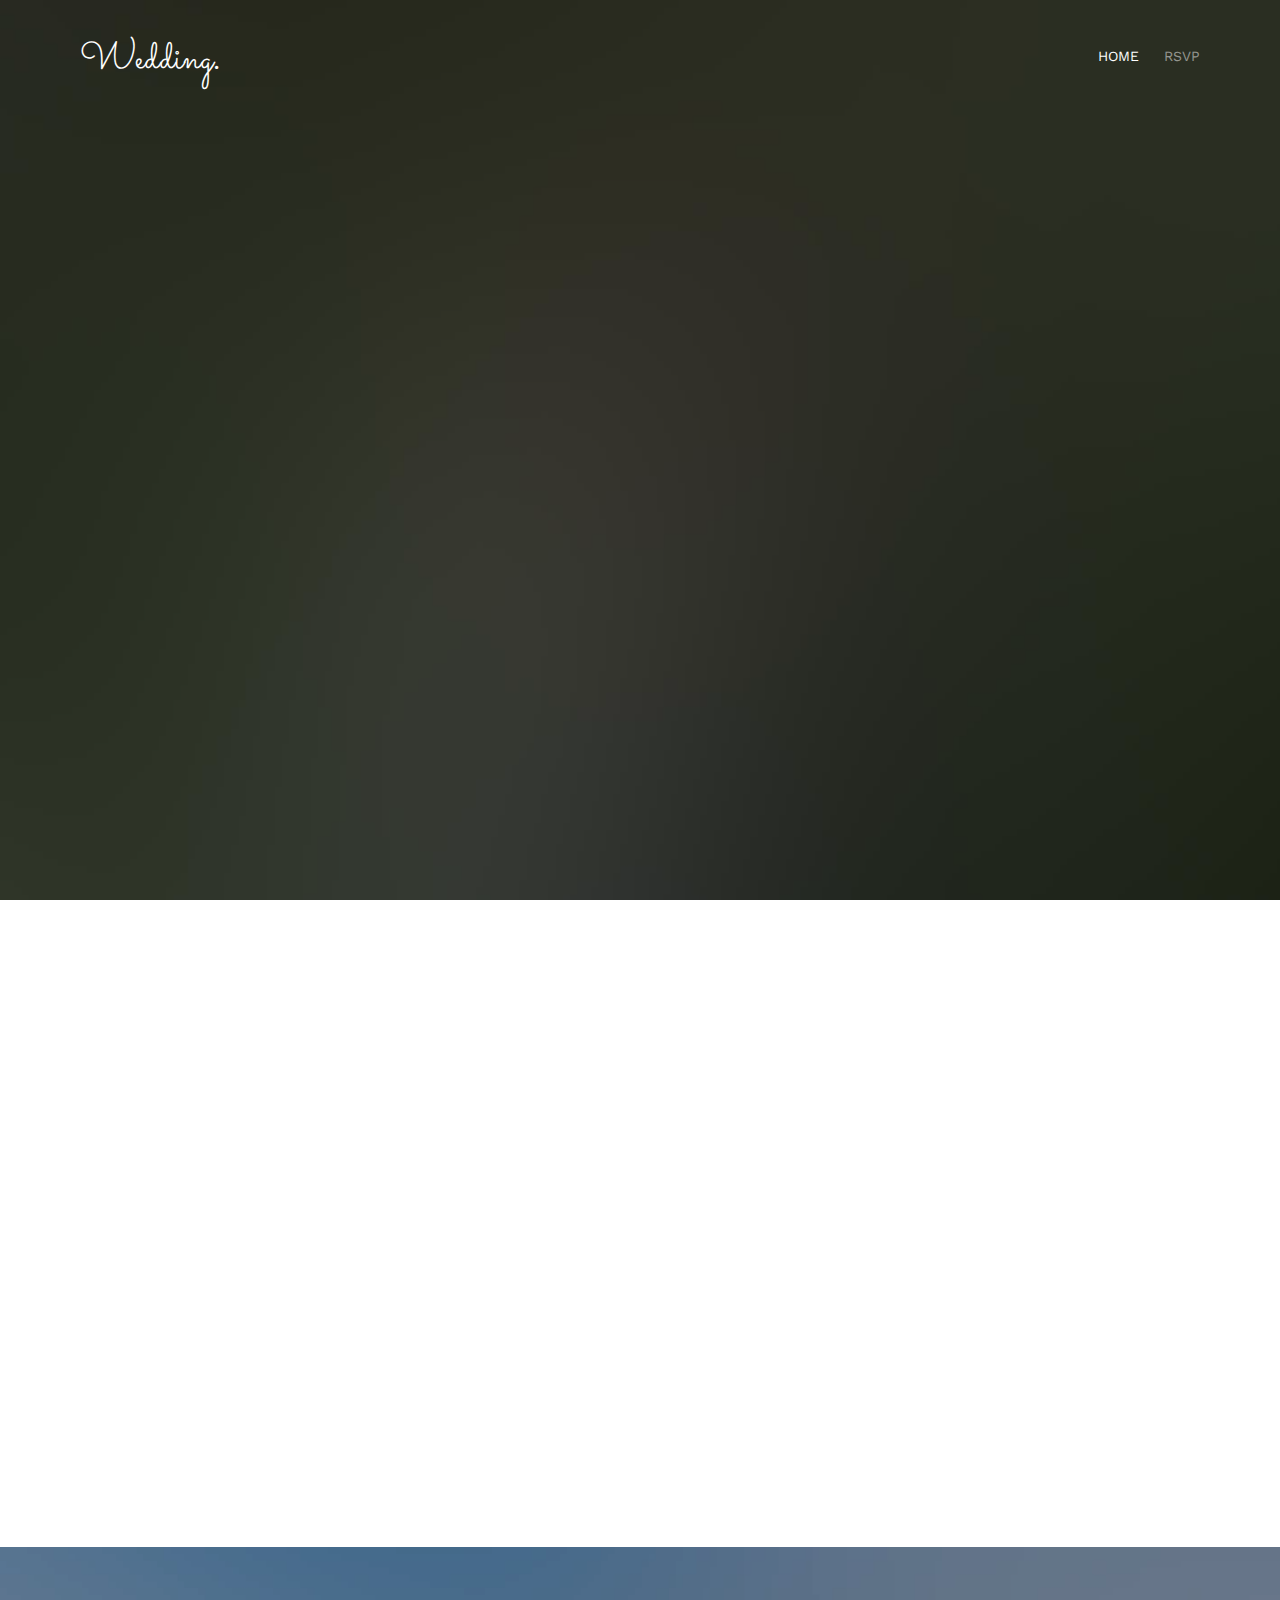
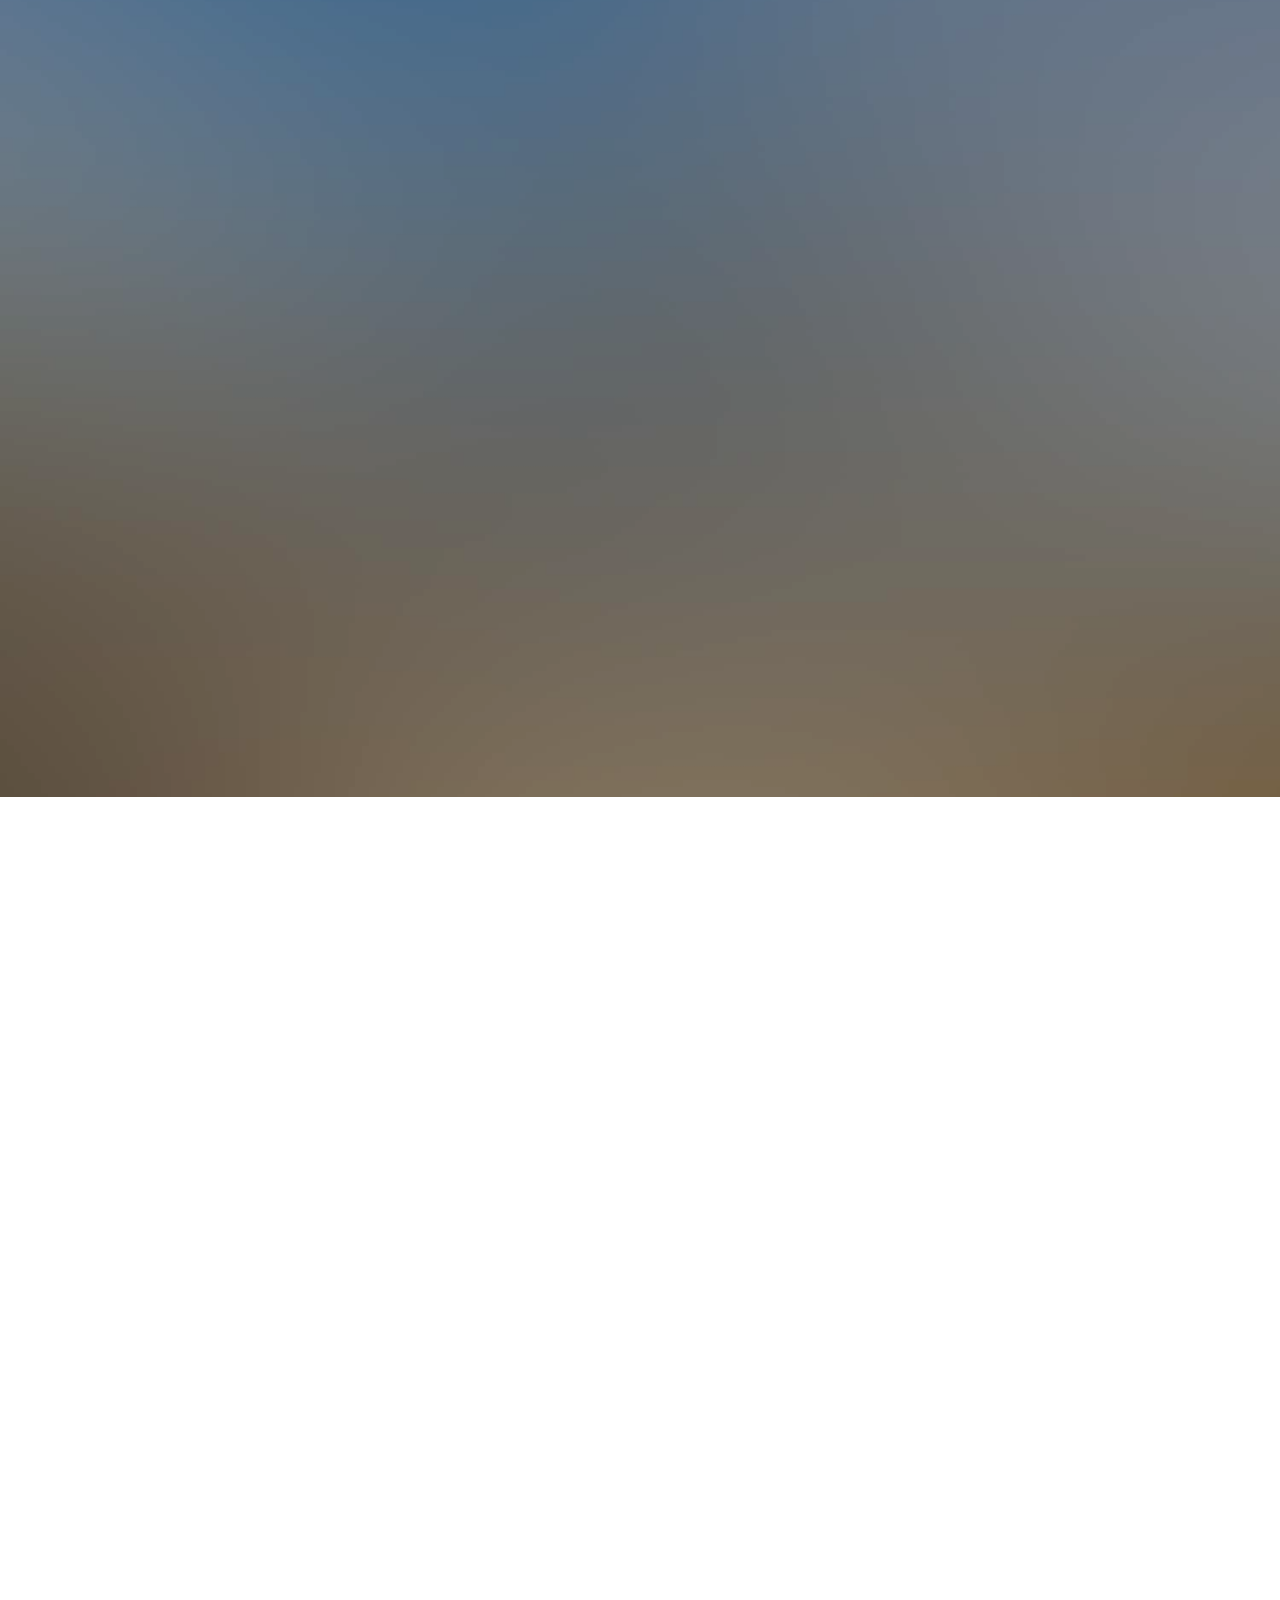
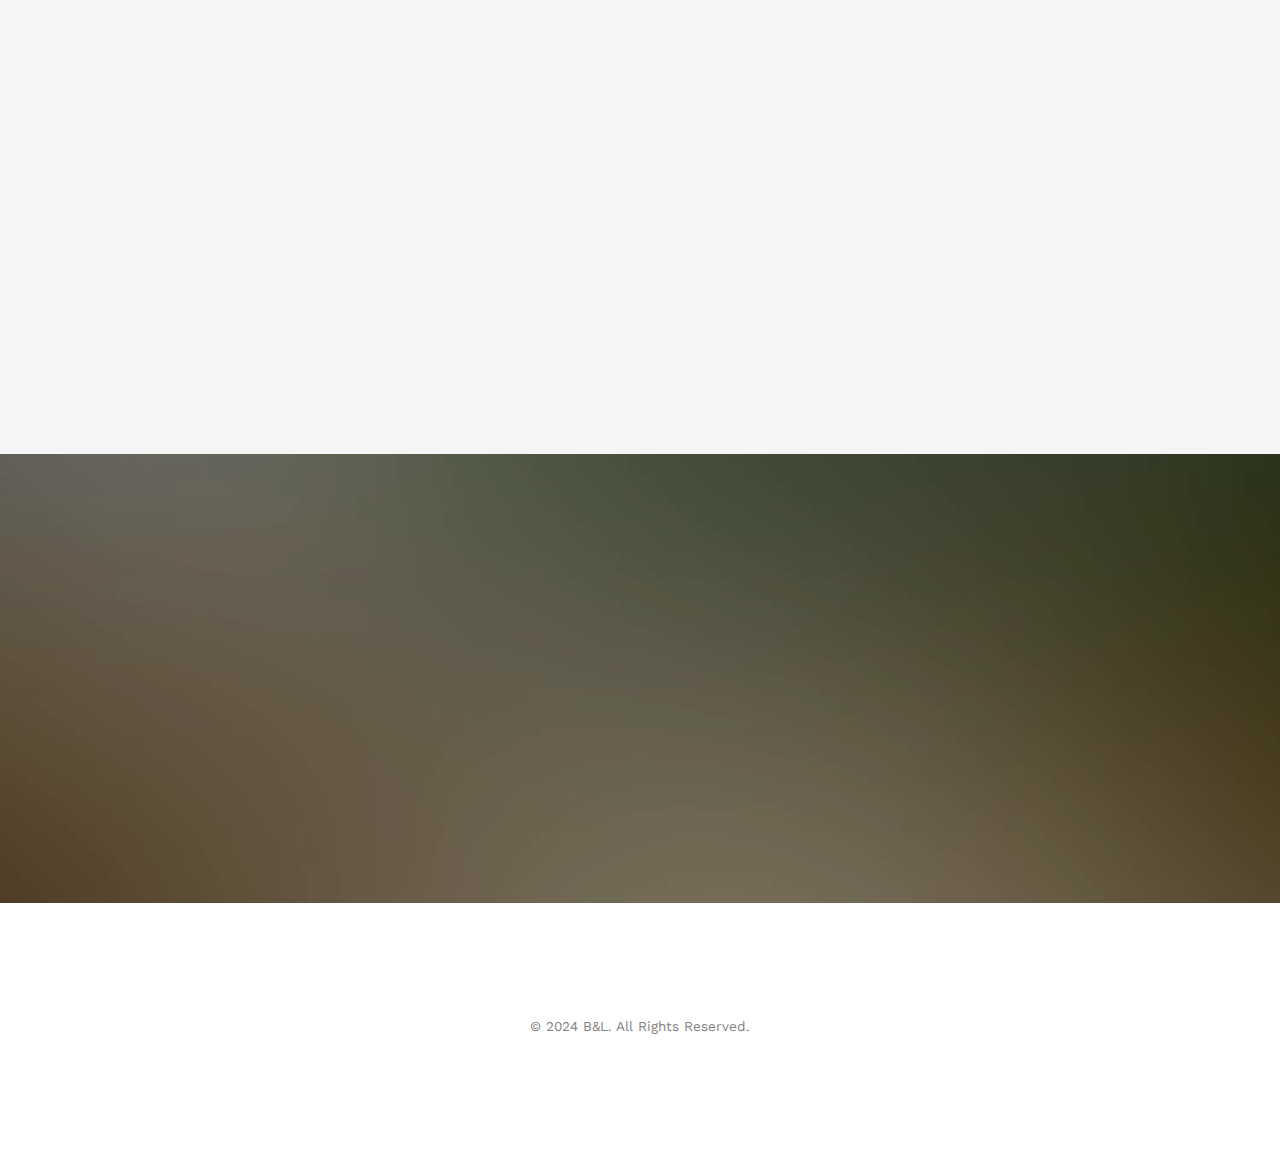
==== commit 44a62a40: "Add files via upload" ====
--- a/index.html
+++ b/index.html
@@ -74,7 +74,7 @@
 		<div class="container">
 			<div class="row">
 				<div class="col-xs-2">
-					<div id="fh5co-logo"><a href="index.html">Wedding V3<strong>.</strong></a></div>
+					<div id="fh5co-logo"><a href="index.html">Wedding<strong>.</strong></a></div>
 				</div>
 				<div class="col-xs-10 text-right menu-1">
 					<ul>
